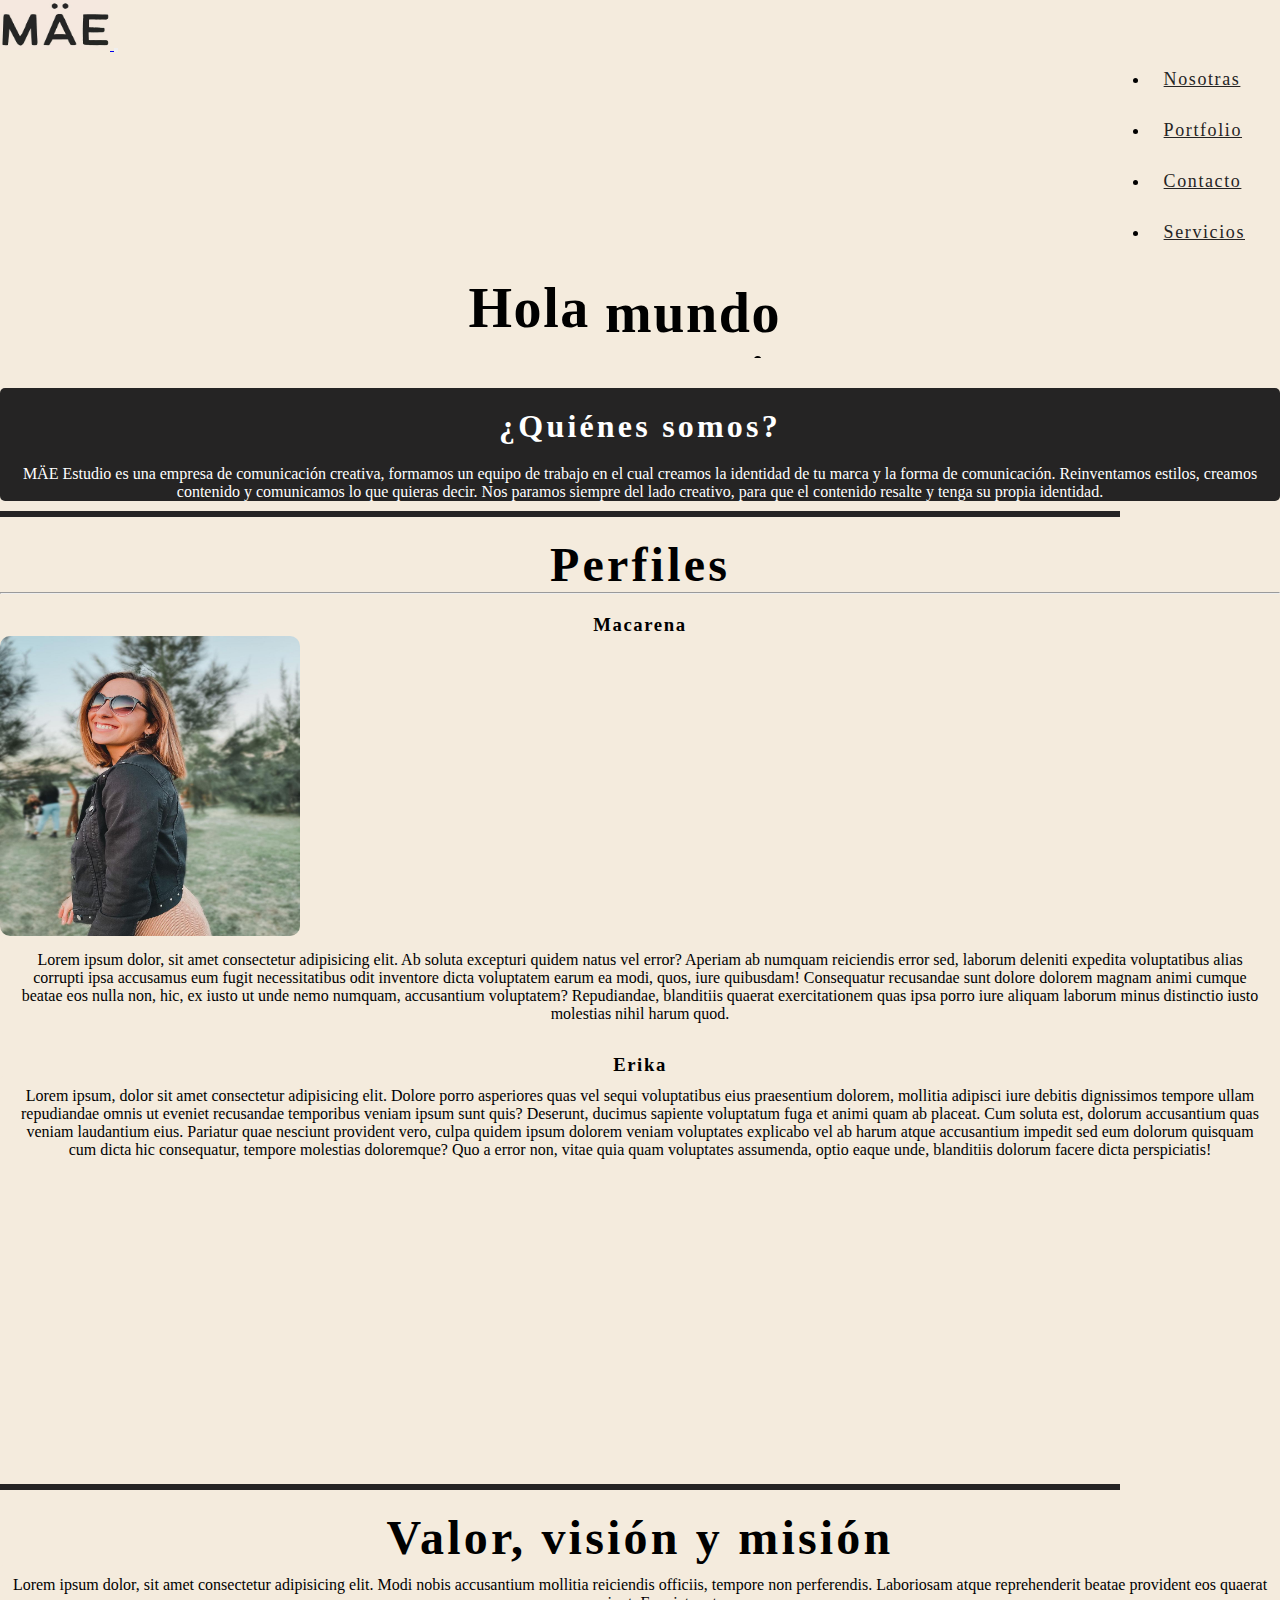
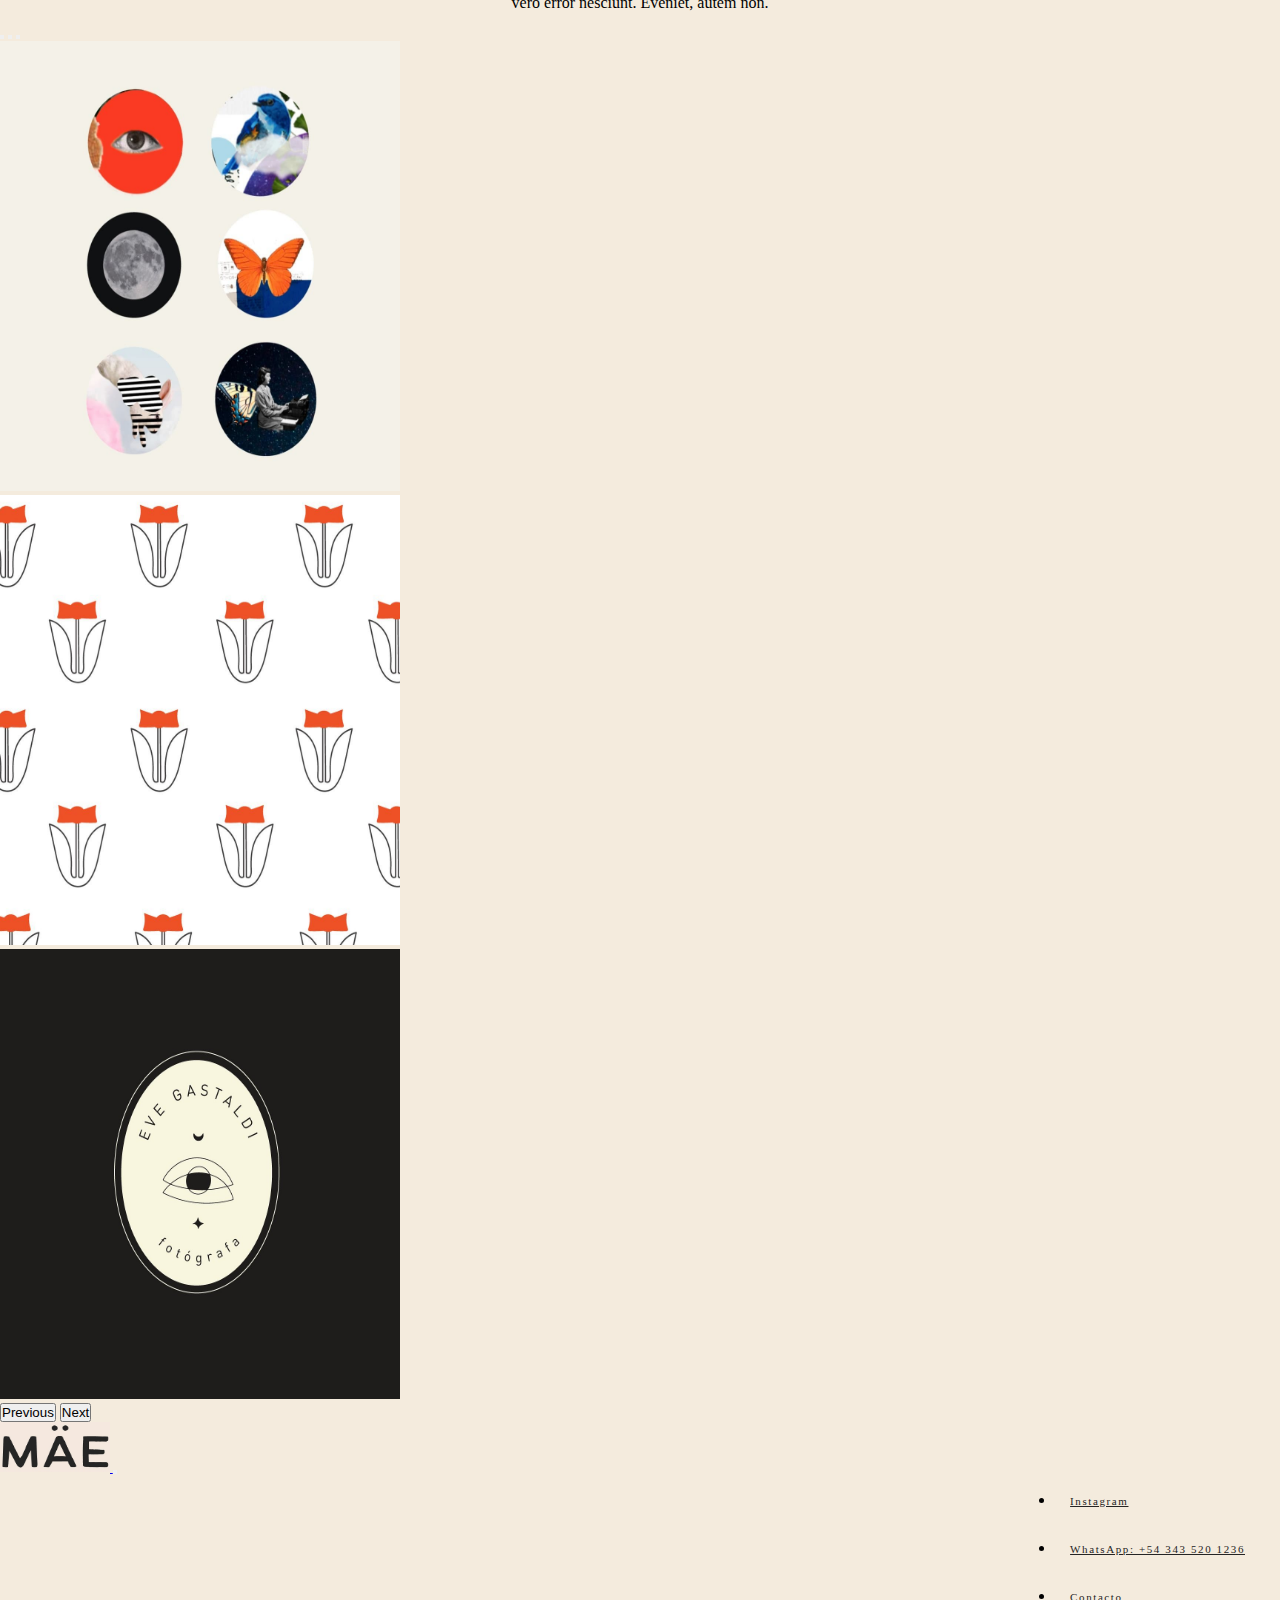
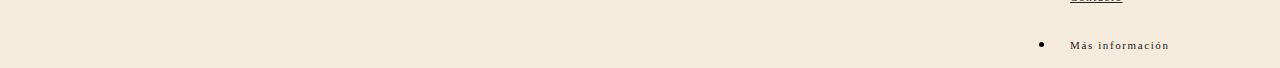
==== Sass live/pagina/index.html @ 0d6624b4 "Primer commit: base" ====
<!DOCTYPE html>
<html lang="en">
<head>
    <link href="https://cdn.jsdelivr.net/npm/bootstrap@5.1.3/dist/css/bootstrap.min.css" rel="stylesheet" integrity="sha384-1BmE4kWBq78iYhFldvKuhfTAU6auU8tT94WrHftjDbrCEXSU1oBoqyl2QvZ6jIW3" crossorigin="anonymous">
    <link href="https://unpkg.com/aos@2.3.1/dist/aos.css" rel="stylesheet">
    <meta charset="UTF-8">
    <meta http-equiv="X-UA-Compatible" content="IE=edge">
    <meta name="viewport" content="width=device-width, initial-scale=1.0">
    <link rel="stylesheet" href="../css/main.css">
    <title>Estudio MÄE - home</title>
</head>
<body class="body">
    <header>
        <nav class="navbar navbar-expand-lg nav ">
            <div class="container-fluid">
                <a class="navbar-brand" href="#">
                    <img src="../img/logo.jpg" alt="" width="110" height="50" class="d-inline-block align-text-top">
                </a>
              <button class="navbar-toggler" type="button" data-bs-toggle="collapse" data-bs-target="#navbarNav" aria-controls="navbarNav" aria-expanded="false" aria-label="Toggle navigation">
                <span class="navbar-toggler-icon"></span>
              </button>
              <div class="collapse navbar-collapse nav__div" id="navbarNav">
                <ul class="navbar-nav">
                  <li class="nav-item nav__li">
                    <a class="nav-link active nav__a" aria-current="page" href="./index.html">Nosotras</a>
                  </li>
                  <li class="nav-item nav__li ">
                    <a class="nav-link active nav__a" href="../html/portfolio.html">Portfolio</a>
                  </li>
                  <li class="nav-item nav__li">
                    <a class="nav-link active nav__a" href="../html/contacto.html">Contacto</a>
                  </li>
                  <li class="nav-item nav__li">
                    <a class="nav-link active nav__a" href="../html/servicios.html">Servicios</a>
                  </li>
                </ul>
              </div>
            </div>
          </nav>
    </header>
    <main>
        <section>
            <div class="contenedorAnimacion">
               <h1 class="contenedorAnimacion__h1">Hola</h1>
               <ol class="contenedorAnimacion__ol">
                   <li class="contenedorAnimacion__li">mundo</li>
                   <li class="contenedorAnimacion__li">usuario</li>
                   <li class="contenedorAnimacion__li">a vos</li>
               </ol>
            </div>
        </section>

        <!--Inicio historia-->

        <section class="container historia">
            <div class="row">
                <h2 class="col-12 historia_h2">¿Quiénes somos?</h2>
            </div>
            <div class="row">
                <p class="col-12 historia_p">MÄE Estudio es una empresa de comunicación creativa, formamos un equipo de trabajo en el cual creamos la identidad de tu marca y la forma de comunicación.                                     
                Reinventamos estilos, creamos contenido y comunicamos lo que quieras decir. Nos paramos siempre del lado creativo, para que el contenido resalte y tenga su propia identidad.
                </p>
            </div>
        </section>
        <hr class="historia_hr container">

        <!--Inicio de perfiles-->

        <section class="container-fluid">
            <div class="row">
                <h2 class="col-12 perfiles">Perfiles</h2>
                <hr>
            </div>
            <div class="row perfiles_tittle">
                <h3 class="col-12 fs-1">Macarena</h3>
            </div>
            <div class="row">
                <img src="../img/maca.jpg" alt="Imagen de perfil de Macarena" class="perfiles_img col-4 " data-aos="fade-right" data-aos-duration="2000">
                 <p class="col-8 perfiles_p">Lorem ipsum dolor, sit amet consectetur adipisicing elit. Ab soluta excepturi quidem natus vel error? Aperiam ab numquam reiciendis error sed, laborum deleniti expedita voluptatibus alias corrupti ipsa accusamus eum fugit necessitatibus odit inventore dicta voluptatem earum ea modi, quos, iure quibusdam! Consequatur recusandae sunt dolore dolorem magnam animi cumque beatae eos nulla non, hic, ex iusto ut unde nemo numquam, accusantium voluptatem? Repudiandae, blanditiis quaerat exercitationem quas ipsa porro iure aliquam laborum minus distinctio iusto molestias nihil harum quod.</p>
            </div>
            <div class="row perfiles_tittle">
                <h3 class="col-12 fs-1">Erika</h3>
            </div>
            <div class="row">
                <p class="col-8 perfiles_p">Lorem ipsum, dolor sit amet consectetur adipisicing elit. Dolore porro asperiores quas vel sequi voluptatibus eius praesentium dolorem, mollitia adipisci iure debitis dignissimos tempore ullam repudiandae omnis ut eveniet recusandae temporibus veniam ipsum sunt quis? Deserunt, ducimus sapiente voluptatum fuga et animi quam ab placeat. Cum soluta est, dolorum accusantium quas veniam laudantium eius. Pariatur quae nesciunt provident vero, culpa quidem ipsum dolorem veniam voluptates explicabo vel ab harum atque accusantium impedit sed eum dolorum quisquam cum dicta hic consequatur, tempore molestias doloremque? Quo a error non, vitae quia quam voluptates assumenda, optio eaque unde, blanditiis dolorum facere dicta perspiciatis!</p>
                <img src="../img/eri.jpg" alt="Imagen de perfil de Erika" class="perfiles_img col-4" data-aos="fade-left" data-aos-duration="2000">
            </div>
        </section>
        <hr class="container historia_hr">
        <section class="container-flui">
            <div class="row">
                <div class="col-6 valor">
                    <div>
                        <h2 class="valor_titulo">Valor, visión y misión</h2>
                        <p class="valor_p">Lorem ipsum dolor, sit amet consectetur adipisicing elit. Modi nobis accusantium mollitia reiciendis officiis, tempore non perferendis. Laboriosam atque reprehenderit beatae provident eos quaerat vero error nesciunt. Eveniet, autem non.</p>
                    </div>
                </div>
                <div class="col-5">
                    <div id="carouselExampleIndicators" class="carousel slide" data-bs-ride="carousel">
                        <div class="carousel-indicators">
                        <button type="button" data-bs-target="#carouselExampleIndicators" data-bs-slide-to="0" class="active" aria-current="true" aria-label="Slide 1"></button>
                        <button type="button" data-bs-target="#carouselExampleIndicators" data-bs-slide-to="1" aria-label="Slide 2"></button>
                        <button type="button" data-bs-target="#carouselExampleIndicators" data-bs-slide-to="2" aria-label="Slide 3"></button>
                        </div>
                        <div class="carousel-inner">
                        <div class="carousel-item active">
                            <img src="../img/ilustracion.jpg" class="d-block w-100 valor_img" alt="Ilustración" data-bs-interval="2000" >
                        </div>
                        <div class="carousel-item">
                            <img src="../img/ilustracionFlores.jpg" class="d-block w-100 valor_img" alt="Ilustración de flores" data-bs-interval="2000">
                        </div>
                            <div class="carousel-item">
                            <img src="../img/ilustracionNegro.jpg" class="d-block w-100 valor_img" alt="Ilustración ojo negro" data-bs-interval="2000">
                            </div>
                        </div>
                        <button class="carousel-control-prev" type="button" data-bs-target="#carouselExampleIndicators" data-bs-slide="prev">
                        <span class="carousel-control-prev-icon" aria-hidden="true"></span>
                        <span class="visually-hidden">Previous</span>
                        </button>
                        <button class="carousel-control-next" type="button" data-bs-target="#carouselExampleIndicators" data-bs-slide="next">
                        <span class="carousel-control-next-icon" aria-hidden="true"></span>
                        <span class="visually-hidden">Next</span>
                        </button>
                    </div>
                </div>
            </div>
        </section>
    </main>
    <footer class="footer">
        <nav class="navbar navbar-expand-lg nav ">
            <div class="container-fluid">
                <a class="navbar-brand" href="#">
                    <img src="../img/logo.jpg" alt="" width="110" height="50" class="d-inline-block align-text-top">
                </a>
              <button class="navbar-toggler" type="button" data-bs-toggle="collapse" data-bs-target="#navbarNav" aria-controls="navbarNav" aria-expanded="false" aria-label="Toggle navigation">
                <span class="navbar-toggler-icon"></span>
              </button>
              <div class="collapse navbar-collapse nav__div" id="navbarNav">
                <ul class="navbar-nav">
                  <li class="nav-item nav__li">
                    <a class="nav-link active nav__a" aria-current="page" href="#">Instagram</a>
                  </li>
                  <li class="nav-item nav__li ">
                    <a class="nav-link active nav__a" href="#">WhatsApp: +54 343 520 1236</a>
                  </li>
                  <li class="nav-item nav__li">
                    <a class="nav-link active nav__a" href="#">Contacto</a>
                  </li>
                  <li class="nav-item nav__li">
                    <a class="nav-link active nav__a">Más información</a>
                  </li>
                </ul>
              </div>
            </div>
          </nav>
    </footer>
    <script src="https://cdn.jsdelivr.net/npm/bootstrap@5.1.3/dist/js/bootstrap.bundle.min.js" integrity="sha384-ka7Sk0Gln4gmtz2MlQnikT1wXgYsOg+OMhuP+IlRH9sENBO0LRn5q+8nbTov4+1p" crossorigin="anonymous"></script>
    <script src="https://unpkg.com/aos@2.3.1/dist/aos.js"></script>
    <script>
        AOS.init();
      </script>
</body>
</html>
---- Sass live/css/main.css ----
#consulta {
  color: aquamarine;
}

* {
  padding: 0;
  margin: 0;
  -webkit-box-sizing: border-box;
          box-sizing: border-box;
}

.body {
  background-color: #f4ebdd;
}

.nav {
  background-color: #f4ebdd;
}

.nav__div {
  display: -webkit-box;
  display: -ms-flexbox;
  display: flex;
  -webkit-box-pack: end;
      -ms-flex-pack: end;
          justify-content: flex-end;
  padding-right: 20px;
}

.nav__li {
  padding: 15px;
}

.nav__a {
  color: #252424;
  letter-spacing: 0.1rem;
  font-size: large;
}

.nav__a:hover {
  color: white;
  text-decoration: underline;
}

.contenedorAnimacion {
  display: -webkit-box;
  display: -ms-flexbox;
  display: flex;
  -webkit-box-orient: horizontal;
  -webkit-box-direction: normal;
      -ms-flex-direction: row;
          flex-direction: row;
  -webkit-box-align: center;
      -ms-flex-align: center;
          align-items: center;
  -webkit-box-pack: center;
      -ms-flex-pack: center;
          justify-content: center;
  height: 100px;
  overflow: hidden;
}

.contenedorAnimacion__h1 {
  text-align: center;
  letter-spacing: 0.1rem;
  font-size: 3.5rem;
}

.contenedorAnimacion__ol {
  list-style: none;
  padding: 15px;
  letter-spacing: 0.1rem;
  text-align: start;
  height: 70px;
  margin-bottom: 15px;
  -webkit-animation: cambiar 7s infinite;
          animation: cambiar 7s infinite;
}

.contenedorAnimacion__li {
  font-size: 3.5rem;
  font-weight: bold;
}

.footer a {
  font-size: 11px;
}

@-webkit-keyframes cambiar {
  0% {
    margin-top: -35px;
  }
  20% {
    margin-top: -35px;
  }
  25% {
    margin-top: -205px;
  }
  50% {
    margin-top: -205px;
  }
  55% {
    margin-top: -379px;
  }
  80% {
    margin-top: -379px;
  }
  85% {
    margin-top: -205px;
  }
  95% {
    margin-top: -205px;
  }
  100% {
    margin-top: -35px;
  }
}

@keyframes cambiar {
  0% {
    margin-top: -35px;
  }
  20% {
    margin-top: -35px;
  }
  25% {
    margin-top: -205px;
  }
  50% {
    margin-top: -205px;
  }
  55% {
    margin-top: -379px;
  }
  80% {
    margin-top: -379px;
  }
  85% {
    margin-top: -205px;
  }
  95% {
    margin-top: -205px;
  }
  100% {
    margin-top: -35px;
  }
}

.historia {
  background-color: #252424;
  border-radius: 5px;
  -ms-grid-column-align: center;
      justify-self: center;
  margin-top: 30px;
}

.historia_h2 {
  font-size: 2rem;
  padding: 20px;
  letter-spacing: 0.2rem;
  display: -webkit-box;
  display: -ms-flexbox;
  display: flex;
  -webkit-box-pack: center;
      -ms-flex-pack: center;
          justify-content: center;
  color: white;
}

.historia_p {
  color: white;
  -ms-grid-column-align: center;
      justify-self: center;
  text-align: center;
}

.historia_hr {
  width: 1120px;
  margin-top: 10px;
  border: #252424 3px solid;
}

.perfiles, .valor_titulo {
  display: -webkit-box;
  display: -ms-flexbox;
  display: flex;
  -webkit-box-pack: center;
      -ms-flex-pack: center;
          justify-content: center;
  letter-spacing: 0.2rem;
  font-size: 3rem;
  margin-top: 20px;
}

.perfiles_p, .valor_p {
  -ms-flex-item-align: center;
      -ms-grid-row-align: center;
      align-self: center;
  text-align: center;
  background-color: #f4ebdd;
  border-radius: 5px;
  padding: 11px;
}

img {
  max-width: 100%;
  max-height: 100%;
}

.perfiles_img {
  width: 300px;
  height: 300px;
  border-radius: 10px;
}

.perfiles_tittle {
  margin-top: 20px;
  letter-spacing: 0.1rem;
  text-align: center;
}

.perfiles, .valor_titulo {
  display: -webkit-box;
  display: -ms-flexbox;
  display: flex;
  -webkit-box-pack: center;
      -ms-flex-pack: center;
          justify-content: center;
  letter-spacing: 0.2rem;
  font-size: 3rem;
  margin-top: 20px;
}

.perfiles_p, .valor_p {
  -ms-flex-item-align: center;
      -ms-grid-row-align: center;
      align-self: center;
  text-align: center;
  background-color: #f4ebdd;
  border-radius: 5px;
  padding: 11px;
}

.valor {
  -webkit-box-pack: center;
      -ms-flex-pack: center;
          justify-content: center;
  -ms-flex-item-align: center;
      -ms-grid-row-align: center;
      align-self: center;
}

.valor_img {
  width: 400px;
  height: 450px;
}

.imgPrueba {
  width: 100%;
  height: 100%;
}

.pruebaP {
  padding: 100px;
  margin: 20px;
  font-size: 90px;
  letter-spacing: 5px;
  text-decoration: none;
  text-align: center;
}

.over {
  overflow: hidden;
}

.trans {
  -webkit-animation: desaparecer;
          animation: desaparecer;
}
/*# sourceMappingURL=main.css.map */
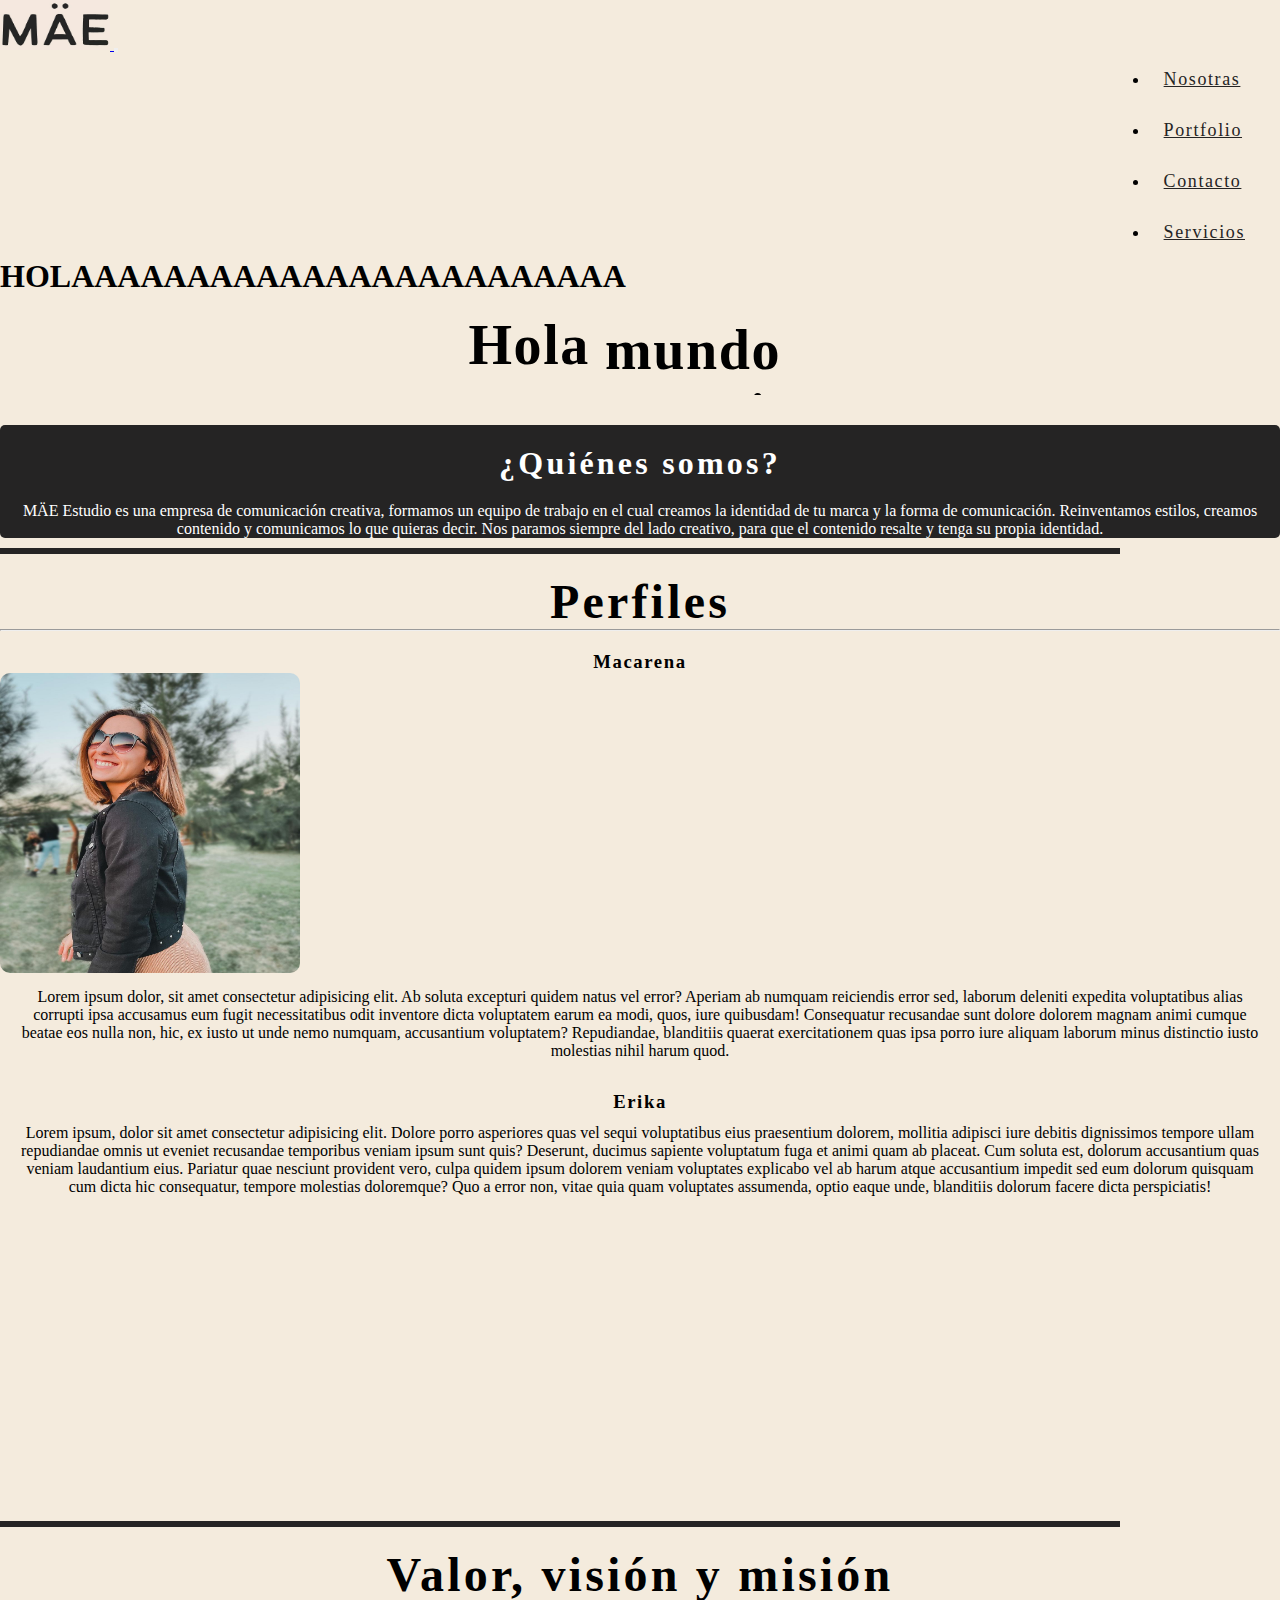
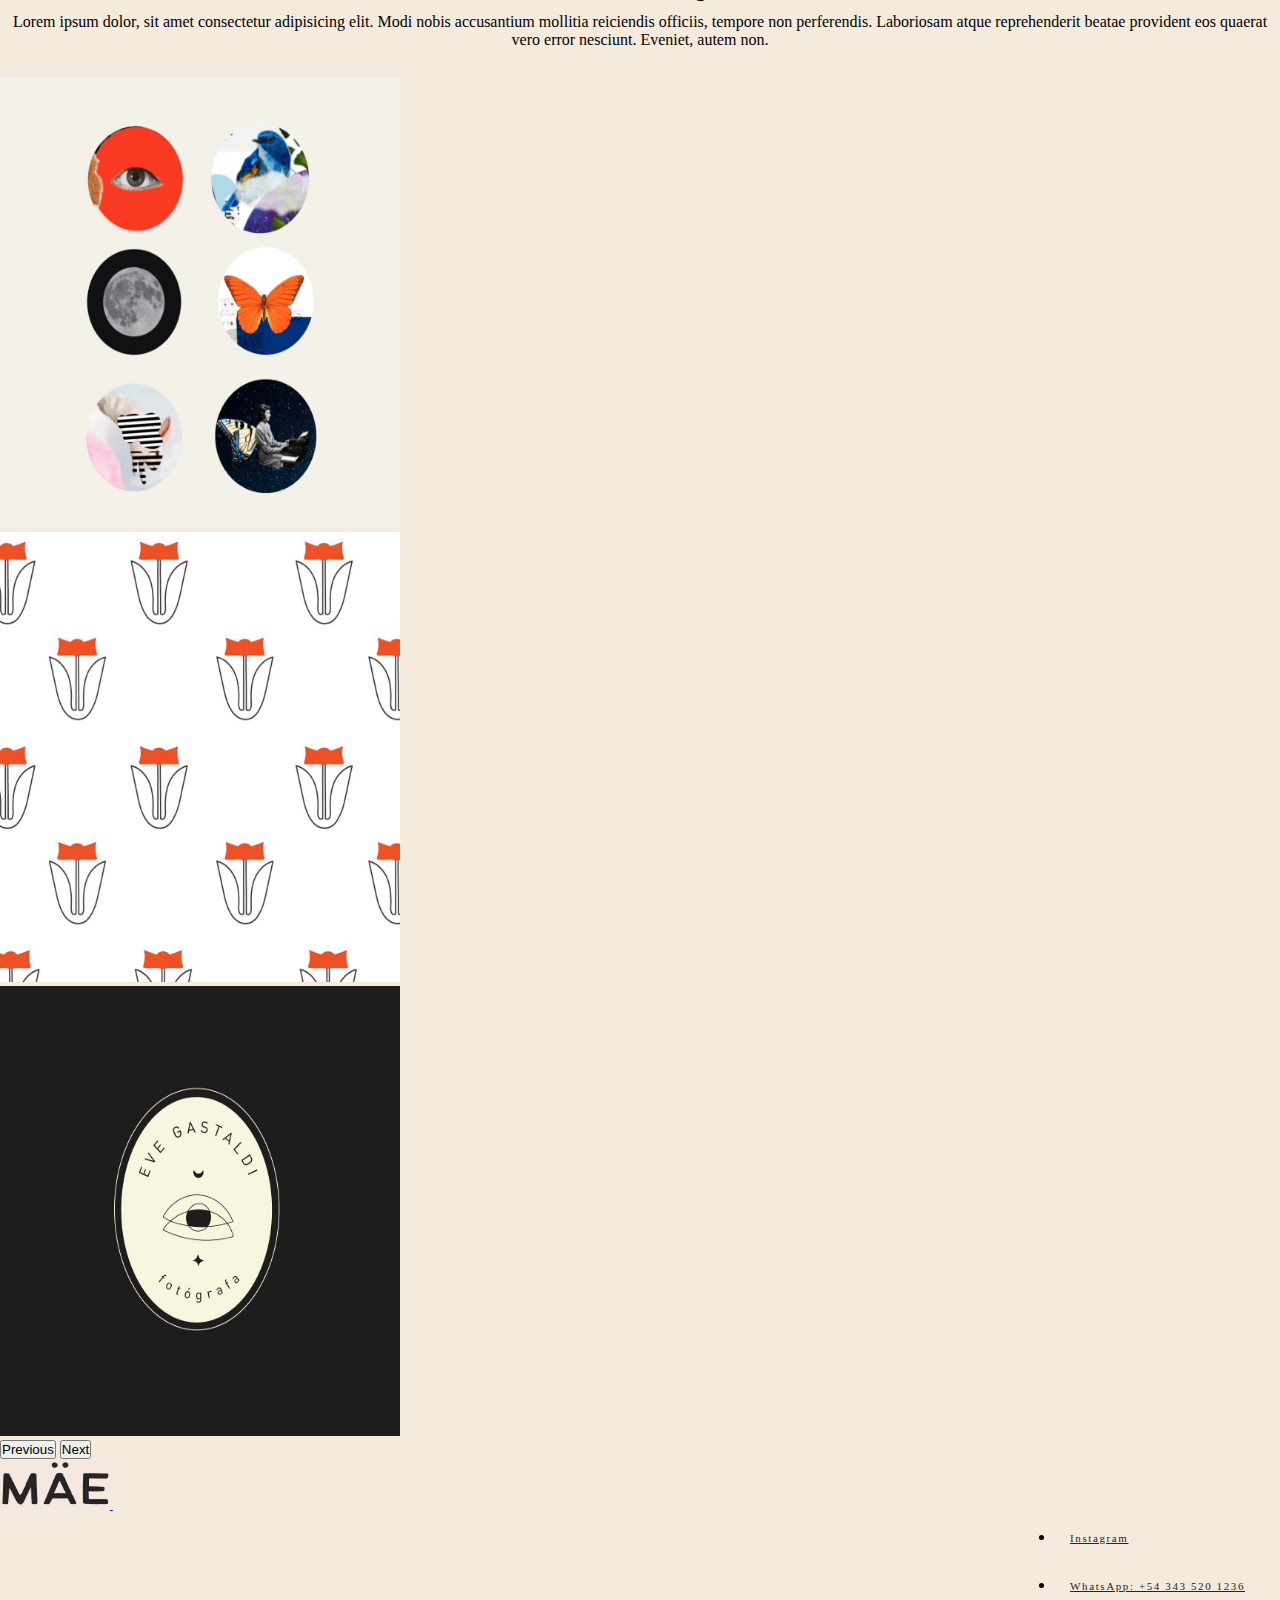
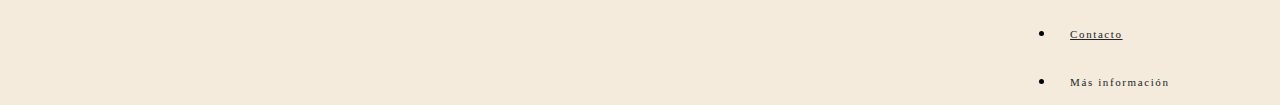
==== commit 54a28e8f: "Segundo commit: cambio titulo de index.html" ====
--- a/Sass live/pagina/index.html
+++ b/Sass live/pagina/index.html
@@ -39,6 +39,9 @@
           </nav>
     </header>
     <main>
+      <header>
+        <h1>HOLAAAAAAAAAAAAAAAAAAAAAAAA</h1>
+      </header>
         <section>
             <div class="contenedorAnimacion">
                <h1 class="contenedorAnimacion__h1">Hola</h1>
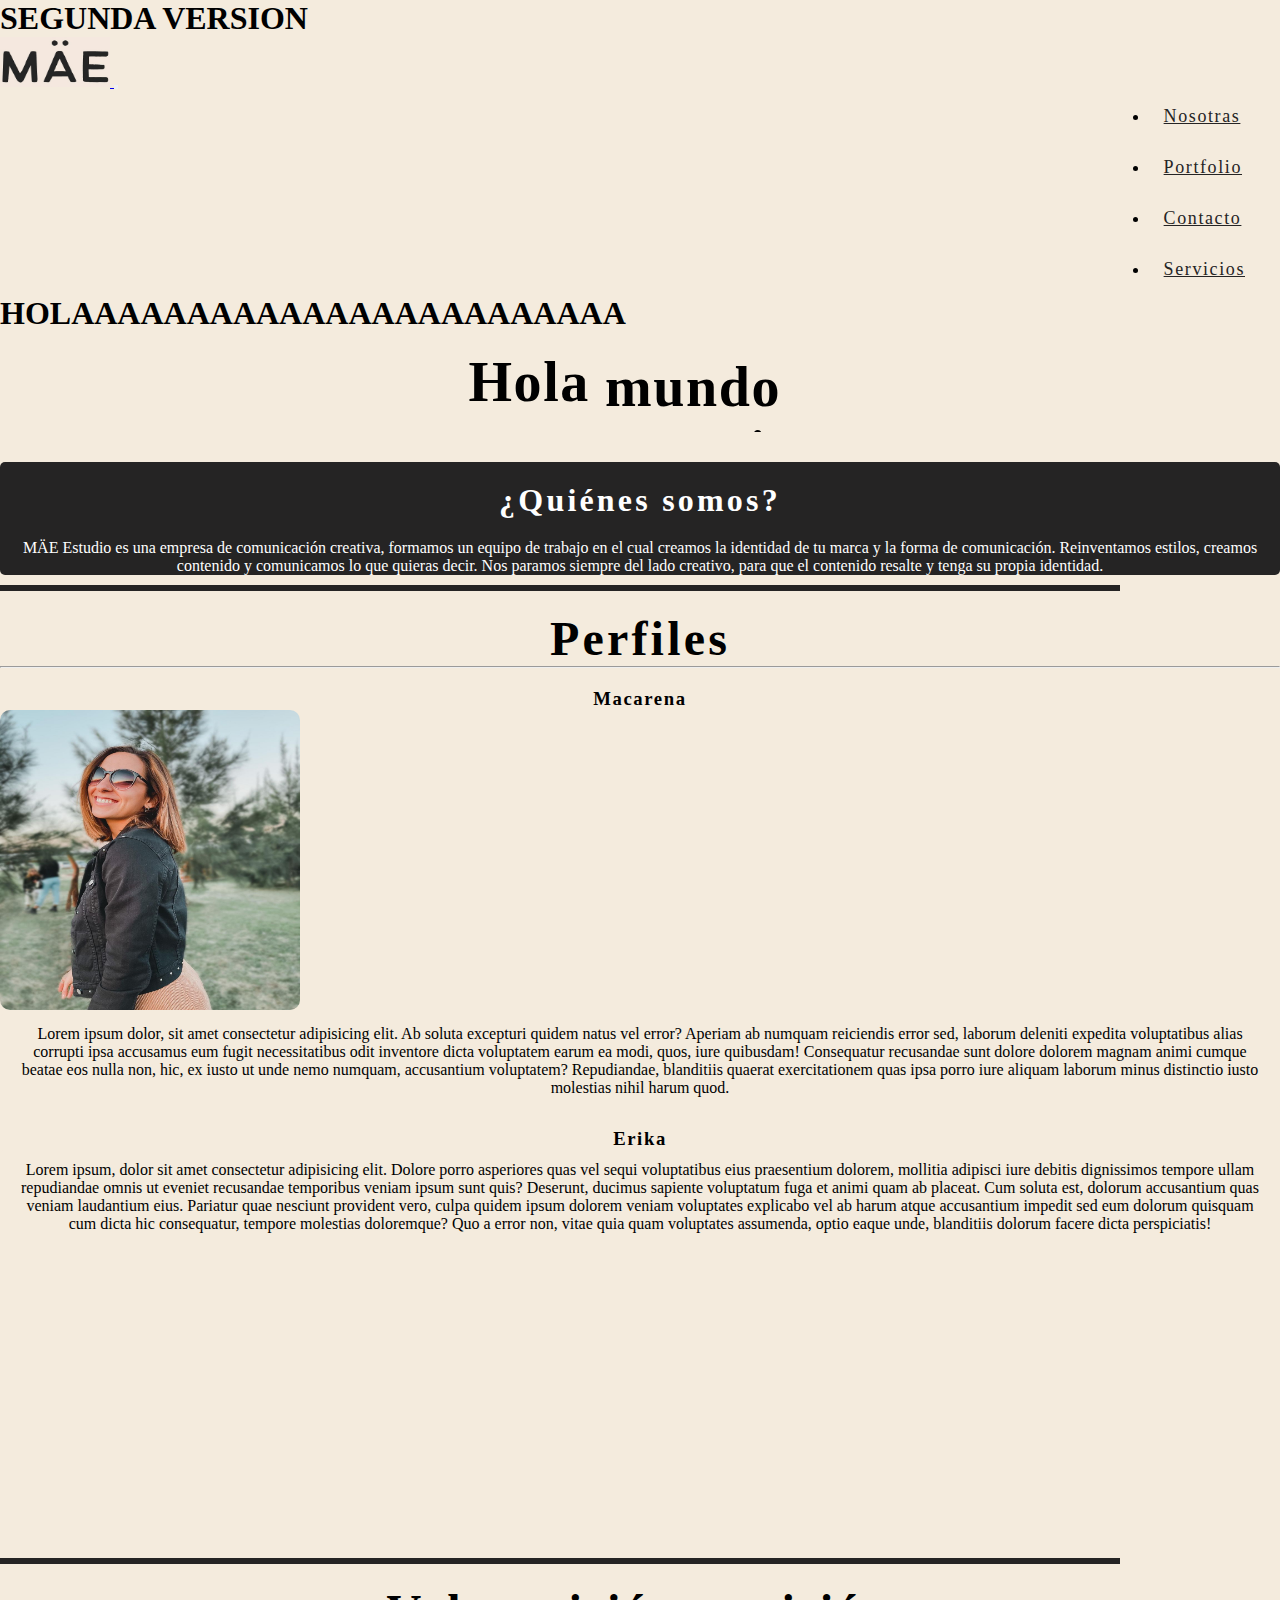
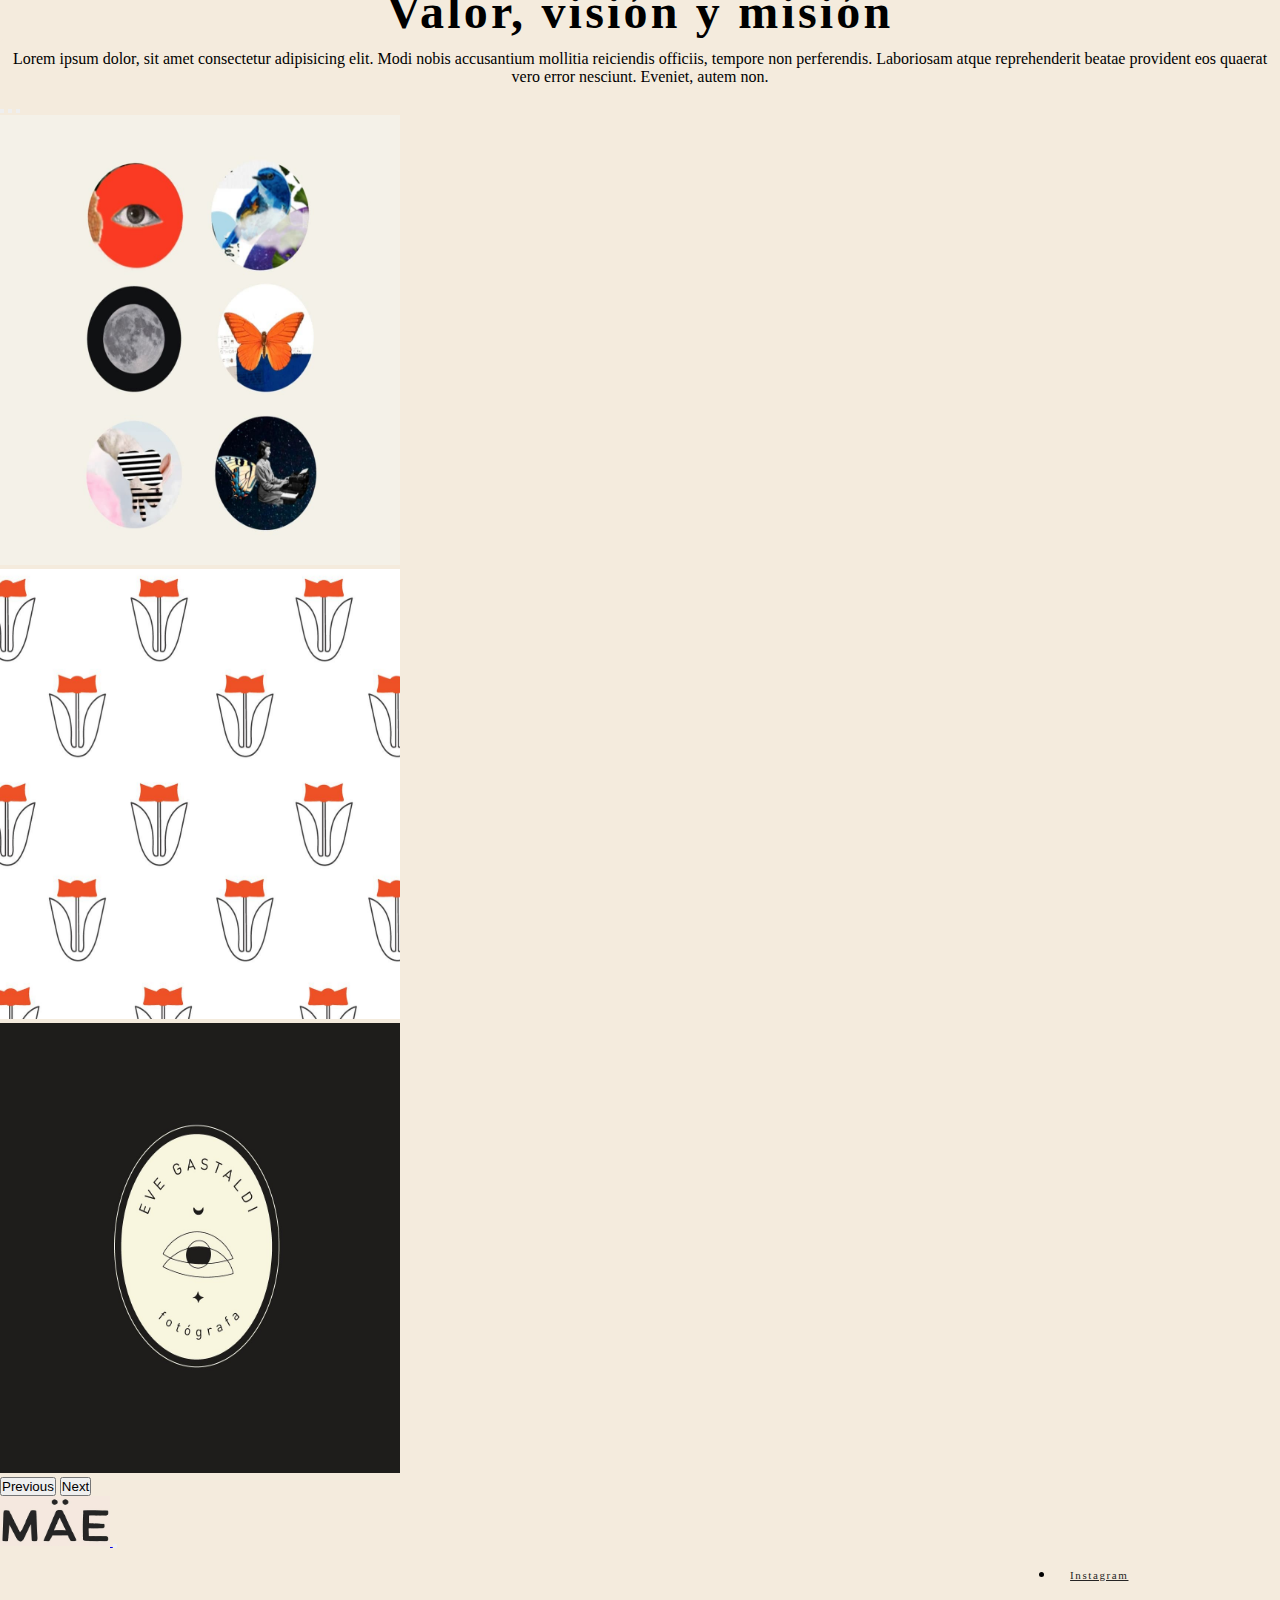
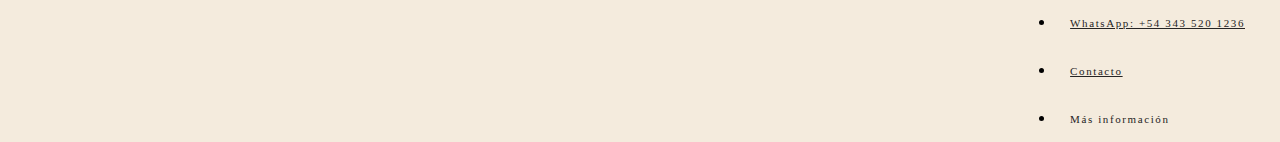
==== commit bb4a5b4f: "Primer commit: Primer Rama" ====
--- a/Sass live/pagina/index.html
+++ b/Sass live/pagina/index.html
@@ -10,6 +10,9 @@
     <title>Estudio MÄE - home</title>
 </head>
 <body class="body">
+  <div>
+    <h1>SEGUNDA VERSION</h1>
+  </div>
     <header>
         <nav class="navbar navbar-expand-lg nav ">
             <div class="container-fluid">
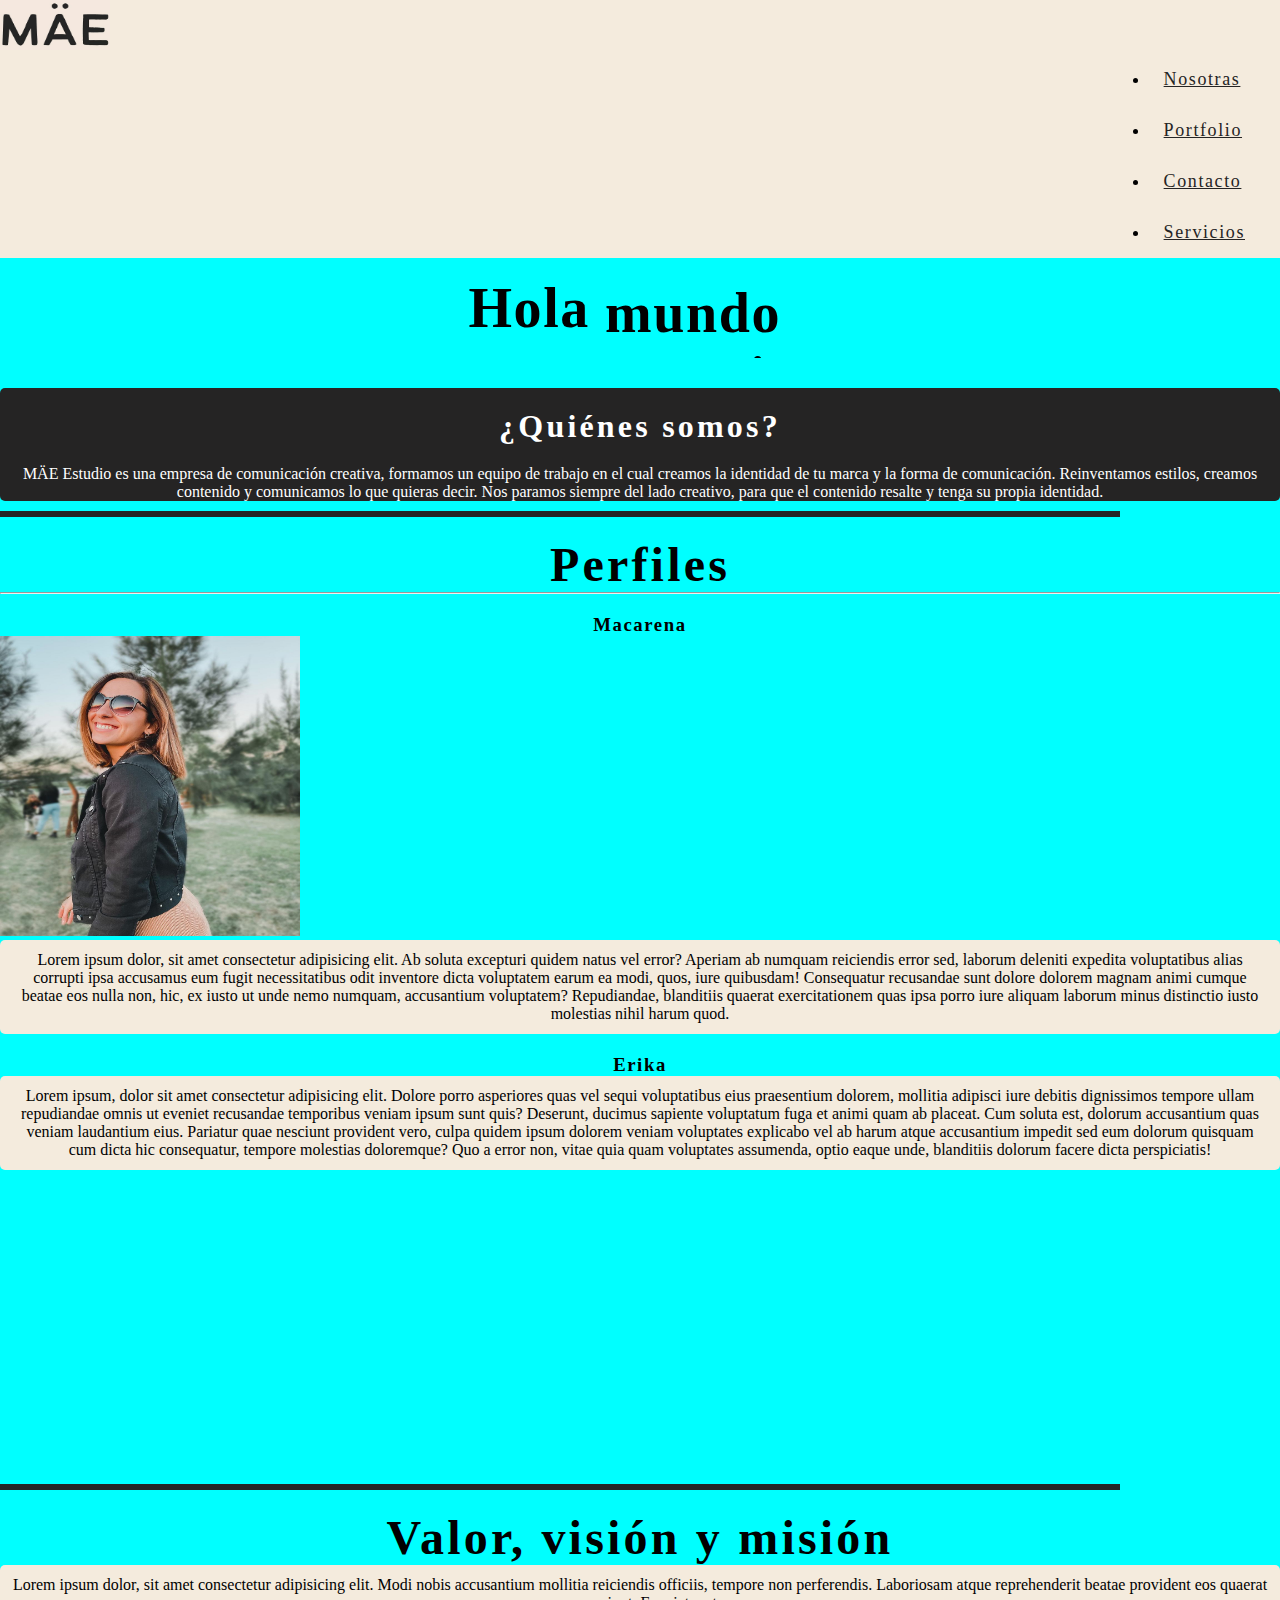
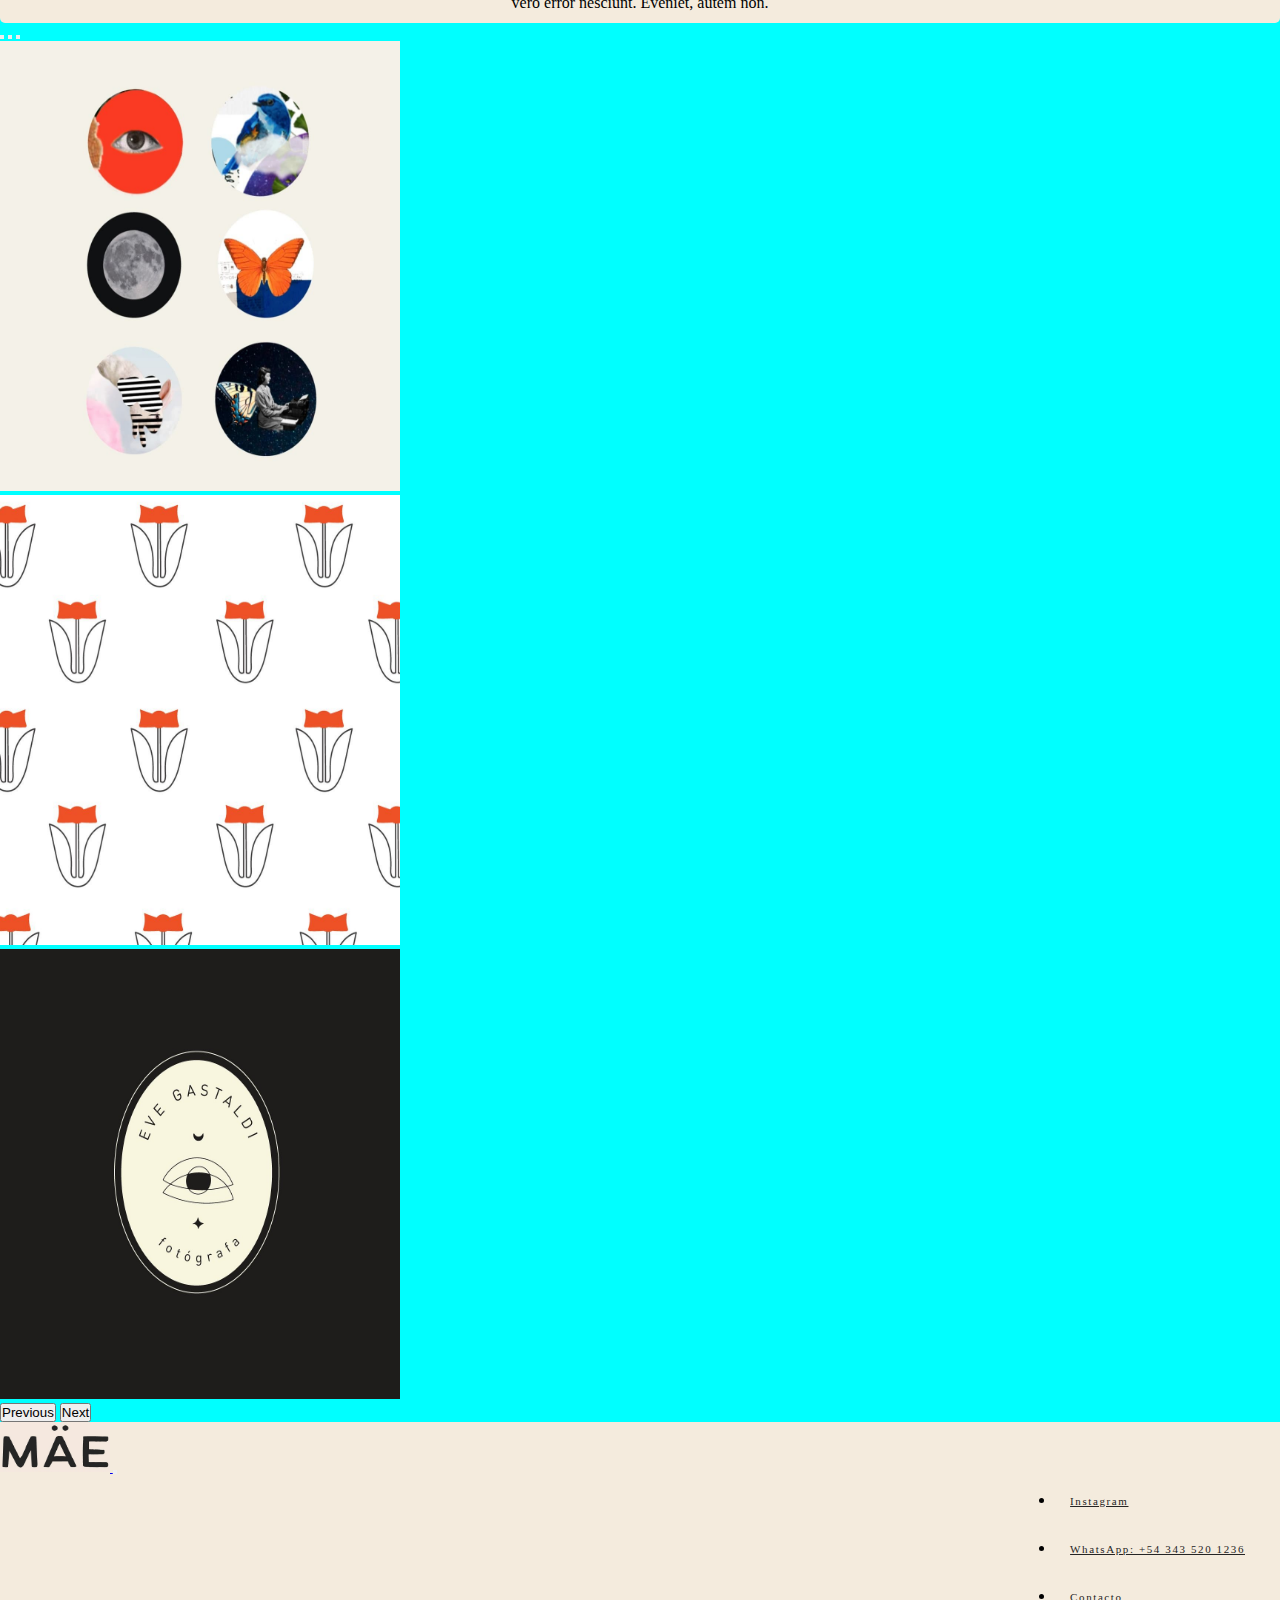
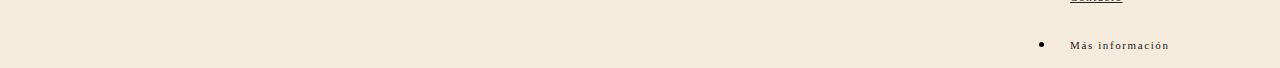
==== commit c77ca316: "navbar NO responsiv" ====
--- a/Sass live/pagina/index.html
+++ b/Sass live/pagina/index.html
@@ -6,22 +6,17 @@
     <meta charset="UTF-8">
     <meta http-equiv="X-UA-Compatible" content="IE=edge">
     <meta name="viewport" content="width=device-width, initial-scale=1.0">
-    <link rel="stylesheet" href="../css/main.css">
+    <link rel="stylesheet" href="../main.css">
     <title>Estudio MÄE - home</title>
 </head>
-<body class="body">
-  <div>
-    <h1>SEGUNDA VERSION</h1>
-  </div>
+<body class="body bodyColor">
+  <div class="sticky-sm-top">
     <header>
         <nav class="navbar navbar-expand-lg nav ">
             <div class="container-fluid">
                 <a class="navbar-brand" href="#">
                     <img src="../img/logo.jpg" alt="" width="110" height="50" class="d-inline-block align-text-top">
                 </a>
-              <button class="navbar-toggler" type="button" data-bs-toggle="collapse" data-bs-target="#navbarNav" aria-controls="navbarNav" aria-expanded="false" aria-label="Toggle navigation">
-                <span class="navbar-toggler-icon"></span>
-              </button>
               <div class="collapse navbar-collapse nav__div" id="navbarNav">
                 <ul class="navbar-nav">
                   <li class="nav-item nav__li">
@@ -40,11 +35,9 @@
               </div>
             </div>
           </nav>
-    </header>
+     </header>
+  </div>
     <main>
-      <header>
-        <h1>HOLAAAAAAAAAAAAAAAAAAAAAAAA</h1>
-      </header>
         <section>
             <div class="contenedorAnimacion">
                <h1 class="contenedorAnimacion__h1">Hola</h1>
@@ -60,10 +53,10 @@
 
         <section class="container historia">
             <div class="row">
-                <h2 class="col-12 historia_h2">¿Quiénes somos?</h2>
+                <h2 class="col-md-12 historia_h2">¿Quiénes somos?</h2>
             </div>
             <div class="row">
-                <p class="col-12 historia_p">MÄE Estudio es una empresa de comunicación creativa, formamos un equipo de trabajo en el cual creamos la identidad de tu marca y la forma de comunicación.                                     
+                <p class="col-md-12 historia_p">MÄE Estudio es una empresa de comunicación creativa, formamos un equipo de trabajo en el cual creamos la identidad de tu marca y la forma de comunicación.                                     
                 Reinventamos estilos, creamos contenido y comunicamos lo que quieras decir. Nos paramos siempre del lado creativo, para que el contenido resalte y tenga su propia identidad.
                 </p>
             </div>
@@ -74,34 +67,37 @@
 
         <section class="container-fluid">
             <div class="row">
-                <h2 class="col-12 perfiles">Perfiles</h2>
+                <h2 class="col-md-12 perfiles">Perfiles</h2>
                 <hr>
             </div>
             <div class="row perfiles_tittle">
-                <h3 class="col-12 fs-1">Macarena</h3>
+                <h3 class="col-md-12 fs-1">Macarena</h3>
             </div>
             <div class="row">
-                <img src="../img/maca.jpg" alt="Imagen de perfil de Macarena" class="perfiles_img col-4 " data-aos="fade-right" data-aos-duration="2000">
-                 <p class="col-8 perfiles_p">Lorem ipsum dolor, sit amet consectetur adipisicing elit. Ab soluta excepturi quidem natus vel error? Aperiam ab numquam reiciendis error sed, laborum deleniti expedita voluptatibus alias corrupti ipsa accusamus eum fugit necessitatibus odit inventore dicta voluptatem earum ea modi, quos, iure quibusdam! Consequatur recusandae sunt dolore dolorem magnam animi cumque beatae eos nulla non, hic, ex iusto ut unde nemo numquam, accusantium voluptatem? Repudiandae, blanditiis quaerat exercitationem quas ipsa porro iure aliquam laborum minus distinctio iusto molestias nihil harum quod.</p>
+                <img src="../img/maca.jpg" alt="Imagen de perfil de Macarena" class="perfiles_img col-md-4 col-sm-12" data-aos="fade-right" data-aos-duration="2000">
+                 <p class="col-md-8 perfiles_p col-sm-12 ">Lorem ipsum dolor, sit amet consectetur adipisicing elit. Ab soluta excepturi quidem natus vel error? Aperiam ab numquam reiciendis error sed, laborum deleniti expedita voluptatibus alias corrupti ipsa accusamus eum fugit necessitatibus odit inventore dicta voluptatem earum ea modi, quos, iure quibusdam! Consequatur recusandae sunt dolore dolorem magnam animi cumque beatae eos nulla non, hic, ex iusto ut unde nemo numquam, accusantium voluptatem? Repudiandae, blanditiis quaerat exercitationem quas ipsa porro iure aliquam laborum minus distinctio iusto molestias nihil harum quod.</p>
             </div>
             <div class="row perfiles_tittle">
-                <h3 class="col-12 fs-1">Erika</h3>
+                <h3 class="col-md-12 fs-1">Erika</h3>
             </div>
             <div class="row">
-                <p class="col-8 perfiles_p">Lorem ipsum, dolor sit amet consectetur adipisicing elit. Dolore porro asperiores quas vel sequi voluptatibus eius praesentium dolorem, mollitia adipisci iure debitis dignissimos tempore ullam repudiandae omnis ut eveniet recusandae temporibus veniam ipsum sunt quis? Deserunt, ducimus sapiente voluptatum fuga et animi quam ab placeat. Cum soluta est, dolorum accusantium quas veniam laudantium eius. Pariatur quae nesciunt provident vero, culpa quidem ipsum dolorem veniam voluptates explicabo vel ab harum atque accusantium impedit sed eum dolorum quisquam cum dicta hic consequatur, tempore molestias doloremque? Quo a error non, vitae quia quam voluptates assumenda, optio eaque unde, blanditiis dolorum facere dicta perspiciatis!</p>
-                <img src="../img/eri.jpg" alt="Imagen de perfil de Erika" class="perfiles_img col-4" data-aos="fade-left" data-aos-duration="2000">
+                <p class="col-md-8 perfiles_p col-sm-12">Lorem ipsum, dolor sit amet consectetur adipisicing elit. Dolore porro asperiores quas vel sequi voluptatibus eius praesentium dolorem, mollitia adipisci iure debitis dignissimos tempore ullam repudiandae omnis ut eveniet recusandae temporibus veniam ipsum sunt quis? Deserunt, ducimus sapiente voluptatum fuga et animi quam ab placeat. Cum soluta est, dolorum accusantium quas veniam laudantium eius. Pariatur quae nesciunt provident vero, culpa quidem ipsum dolorem veniam voluptates explicabo vel ab harum atque accusantium impedit sed eum dolorum quisquam cum dicta hic consequatur, tempore molestias doloremque? Quo a error non, vitae quia quam voluptates assumenda, optio eaque unde, blanditiis dolorum facere dicta perspiciatis!</p>
+                <img src="../img/eri.jpg" alt="Imagen de perfil de Erika" class="perfiles_img col-md-4 col-sm-12" data-aos="fade-left" data-aos-duration="2000">
             </div>
         </section>
         <hr class="container historia_hr">
+
+        <!--Tercer section-->
+        
         <section class="container-flui">
             <div class="row">
-                <div class="col-6 valor">
+                <div class="col-md-6 valor">
                     <div>
                         <h2 class="valor_titulo">Valor, visión y misión</h2>
                         <p class="valor_p">Lorem ipsum dolor, sit amet consectetur adipisicing elit. Modi nobis accusantium mollitia reiciendis officiis, tempore non perferendis. Laboriosam atque reprehenderit beatae provident eos quaerat vero error nesciunt. Eveniet, autem non.</p>
                     </div>
                 </div>
-                <div class="col-5">
+                <div class="col-md-5">
                     <div id="carouselExampleIndicators" class="carousel slide" data-bs-ride="carousel">
                         <div class="carousel-indicators">
                         <button type="button" data-bs-target="#carouselExampleIndicators" data-bs-slide-to="0" class="active" aria-current="true" aria-label="Slide 1"></button>
--- a/Sass live/main.css
+++ b/Sass live/main.css
@@ -0,0 +1,284 @@
+* {
+  padding: 0;
+  margin: 0;
+  -webkit-box-sizing: border-box;
+          box-sizing: border-box;
+}
+
+.body {
+  background-color: #f4ebdd;
+  overflow-x: hidden;
+}
+
+.nav {
+  background-color: #f4ebdd;
+}
+
+.nav__div {
+  display: -webkit-box;
+  display: -ms-flexbox;
+  display: flex;
+  -webkit-box-pack: end;
+      -ms-flex-pack: end;
+          justify-content: flex-end;
+  padding-right: 20px;
+}
+
+.nav__li {
+  padding: 15px;
+}
+
+.nav__a {
+  color: #252424;
+  letter-spacing: 0.1rem;
+  font-size: large;
+}
+
+.nav__a:hover {
+  color: white;
+  text-decoration: underline;
+}
+
+.contenedorAnimacion {
+  display: -webkit-box;
+  display: -ms-flexbox;
+  display: flex;
+  -webkit-box-orient: horizontal;
+  -webkit-box-direction: normal;
+      -ms-flex-direction: row;
+          flex-direction: row;
+  -webkit-box-align: center;
+      -ms-flex-align: center;
+          align-items: center;
+  -webkit-box-pack: center;
+      -ms-flex-pack: center;
+          justify-content: center;
+  height: 100px;
+  overflow: hidden;
+}
+
+.contenedorAnimacion__h1 {
+  text-align: center;
+  letter-spacing: 0.1rem;
+  font-size: 3.5rem;
+}
+
+.contenedorAnimacion__ol {
+  list-style: none;
+  padding: 15px;
+  letter-spacing: 0.1rem;
+  text-align: start;
+  height: 70px;
+  margin-bottom: 15px;
+  -webkit-animation: cambiar 7s infinite;
+          animation: cambiar 7s infinite;
+}
+
+.contenedorAnimacion__li {
+  font-size: 3.5rem;
+  font-weight: bold;
+}
+
+.footer a {
+  font-size: 11px;
+}
+
+@-webkit-keyframes cambiar {
+  0% {
+    margin-top: -35px;
+  }
+  20% {
+    margin-top: -35px;
+  }
+  25% {
+    margin-top: -205px;
+  }
+  50% {
+    margin-top: -205px;
+  }
+  55% {
+    margin-top: -379px;
+  }
+  80% {
+    margin-top: -379px;
+  }
+  85% {
+    margin-top: -205px;
+  }
+  95% {
+    margin-top: -205px;
+  }
+  100% {
+    margin-top: -35px;
+  }
+}
+
+@keyframes cambiar {
+  0% {
+    margin-top: -35px;
+  }
+  20% {
+    margin-top: -35px;
+  }
+  25% {
+    margin-top: -205px;
+  }
+  50% {
+    margin-top: -205px;
+  }
+  55% {
+    margin-top: -379px;
+  }
+  80% {
+    margin-top: -379px;
+  }
+  85% {
+    margin-top: -205px;
+  }
+  95% {
+    margin-top: -205px;
+  }
+  100% {
+    margin-top: -35px;
+  }
+}
+
+@media screen and (min-width: 320px) {
+  .bodyColor {
+    background-color: aqua;
+  }
+}
+
+.historia {
+  background-color: #252424;
+  border-radius: 5px;
+  -ms-grid-column-align: center;
+      justify-self: center;
+  margin-top: 30px;
+}
+
+.historia_h2 {
+  font-size: 2rem;
+  padding: 20px;
+  letter-spacing: 0.2rem;
+  display: -webkit-box;
+  display: -ms-flexbox;
+  display: flex;
+  -webkit-box-pack: center;
+      -ms-flex-pack: center;
+          justify-content: center;
+  color: white;
+}
+
+.historia_p {
+  color: white;
+  -ms-grid-column-align: center;
+      justify-self: center;
+  text-align: center;
+}
+
+.historia_hr {
+  width: 1120px;
+  margin-top: 10px;
+  border: #252424 3px solid;
+}
+
+.perfiles, .valor_titulo {
+  display: -webkit-box;
+  display: -ms-flexbox;
+  display: flex;
+  -webkit-box-pack: center;
+      -ms-flex-pack: center;
+          justify-content: center;
+  letter-spacing: 0.2rem;
+  font-size: 3rem;
+  margin-top: 20px;
+}
+
+.perfiles_p, .valor_p {
+  -ms-flex-item-align: center;
+      -ms-grid-row-align: center;
+      align-self: center;
+  text-align: center;
+  background-color: #f4ebdd;
+  border-radius: 5px;
+  padding: 11px;
+}
+
+img {
+  max-width: 100%;
+  max-height: 100%;
+}
+
+.perfiles_img {
+  width: 300px;
+  height: 300px;
+  -ms-grid-column-align: center;
+      justify-self: center;
+}
+
+.perfiles_tittle {
+  margin-top: 20px;
+  letter-spacing: 0.1rem;
+  text-align: center;
+}
+
+.perfiles, .valor_titulo {
+  display: -webkit-box;
+  display: -ms-flexbox;
+  display: flex;
+  -webkit-box-pack: center;
+      -ms-flex-pack: center;
+          justify-content: center;
+  letter-spacing: 0.2rem;
+  font-size: 3rem;
+  margin-top: 20px;
+}
+
+.perfiles_p, .valor_p {
+  -ms-flex-item-align: center;
+      -ms-grid-row-align: center;
+      align-self: center;
+  text-align: center;
+  background-color: #f4ebdd;
+  border-radius: 5px;
+  padding: 11px;
+}
+
+.valor {
+  -webkit-box-pack: center;
+      -ms-flex-pack: center;
+          justify-content: center;
+  -ms-flex-item-align: center;
+      -ms-grid-row-align: center;
+      align-self: center;
+}
+
+.valor_img {
+  width: 400px;
+  height: 450px;
+}
+
+.imgPrueba {
+  width: 100%;
+  height: 100%;
+}
+
+.pruebaP {
+  padding: 100px;
+  margin: 20px;
+  font-size: 90px;
+  letter-spacing: 5px;
+  text-decoration: none;
+  text-align: center;
+}
+
+.over {
+  overflow: hidden;
+}
+
+.trans {
+  -webkit-animation: desaparecer;
+          animation: desaparecer;
+}
+/*# sourceMappingURL=main.css.map */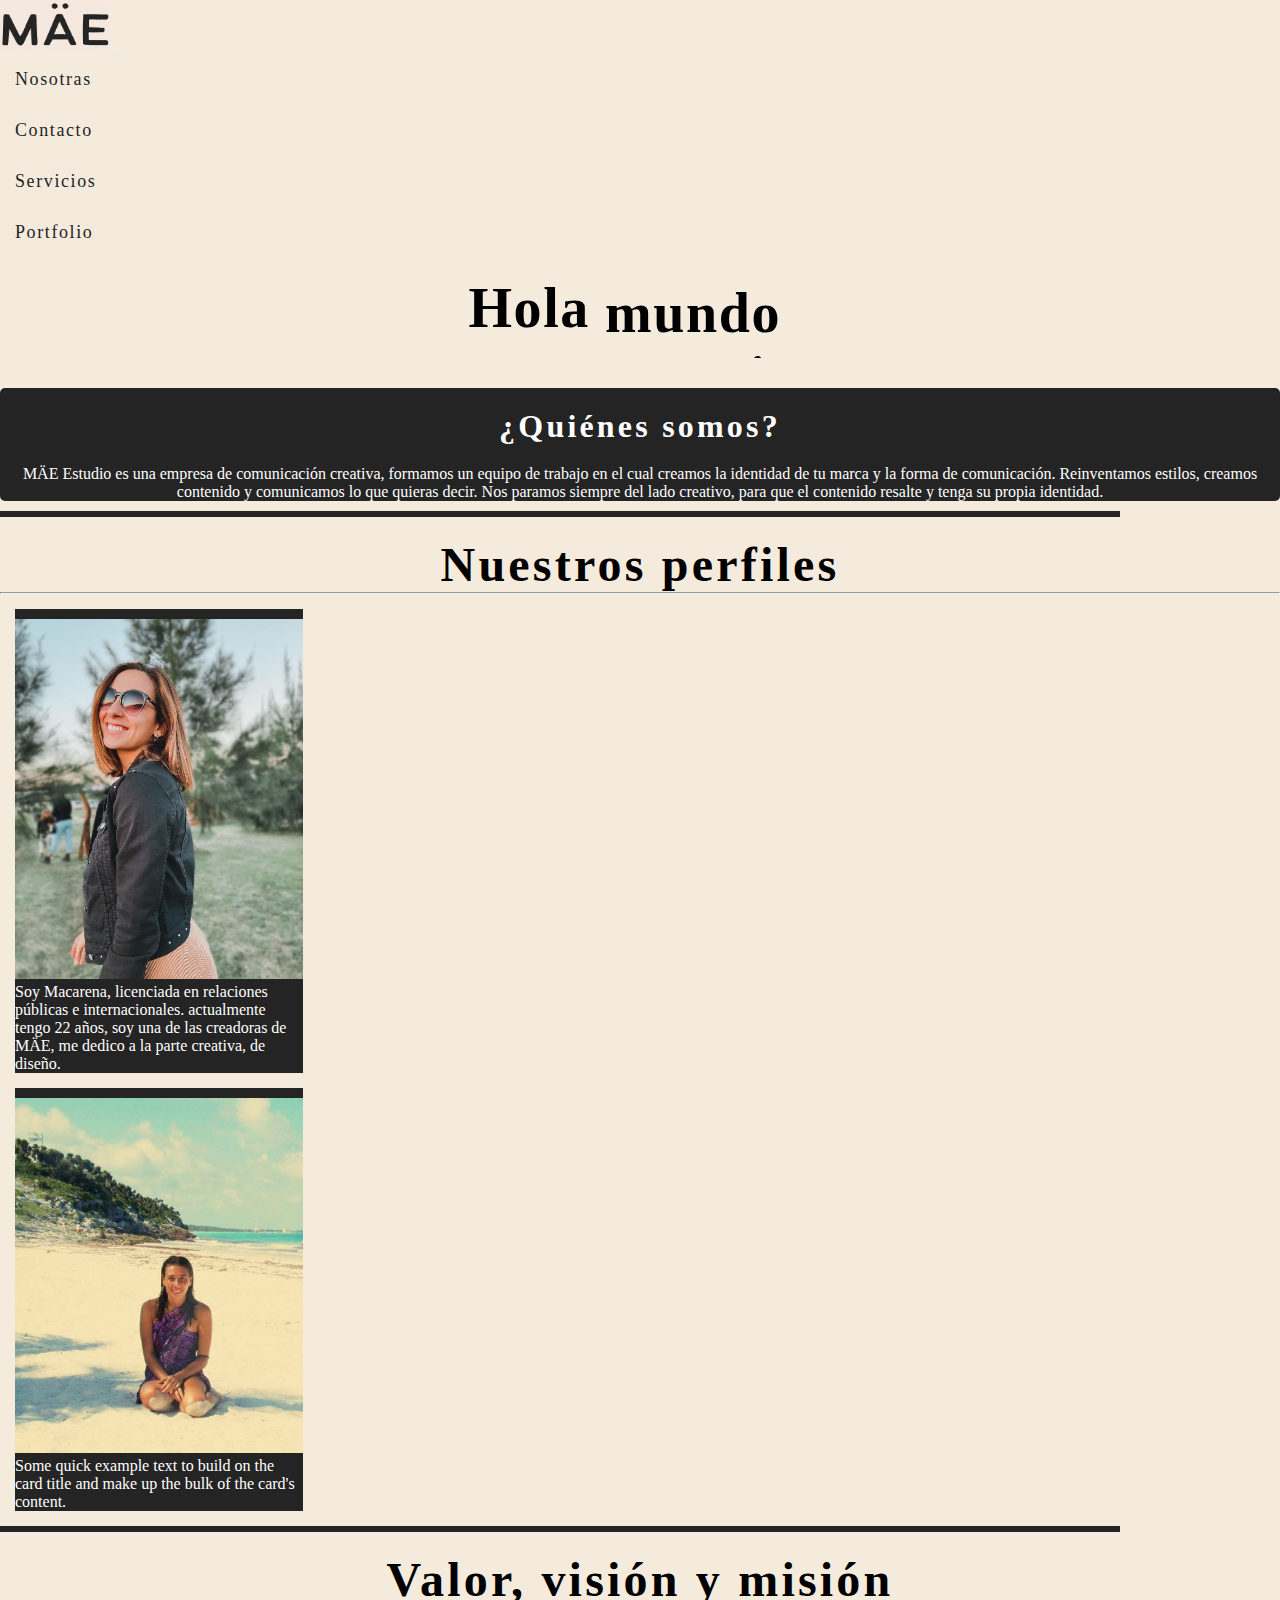
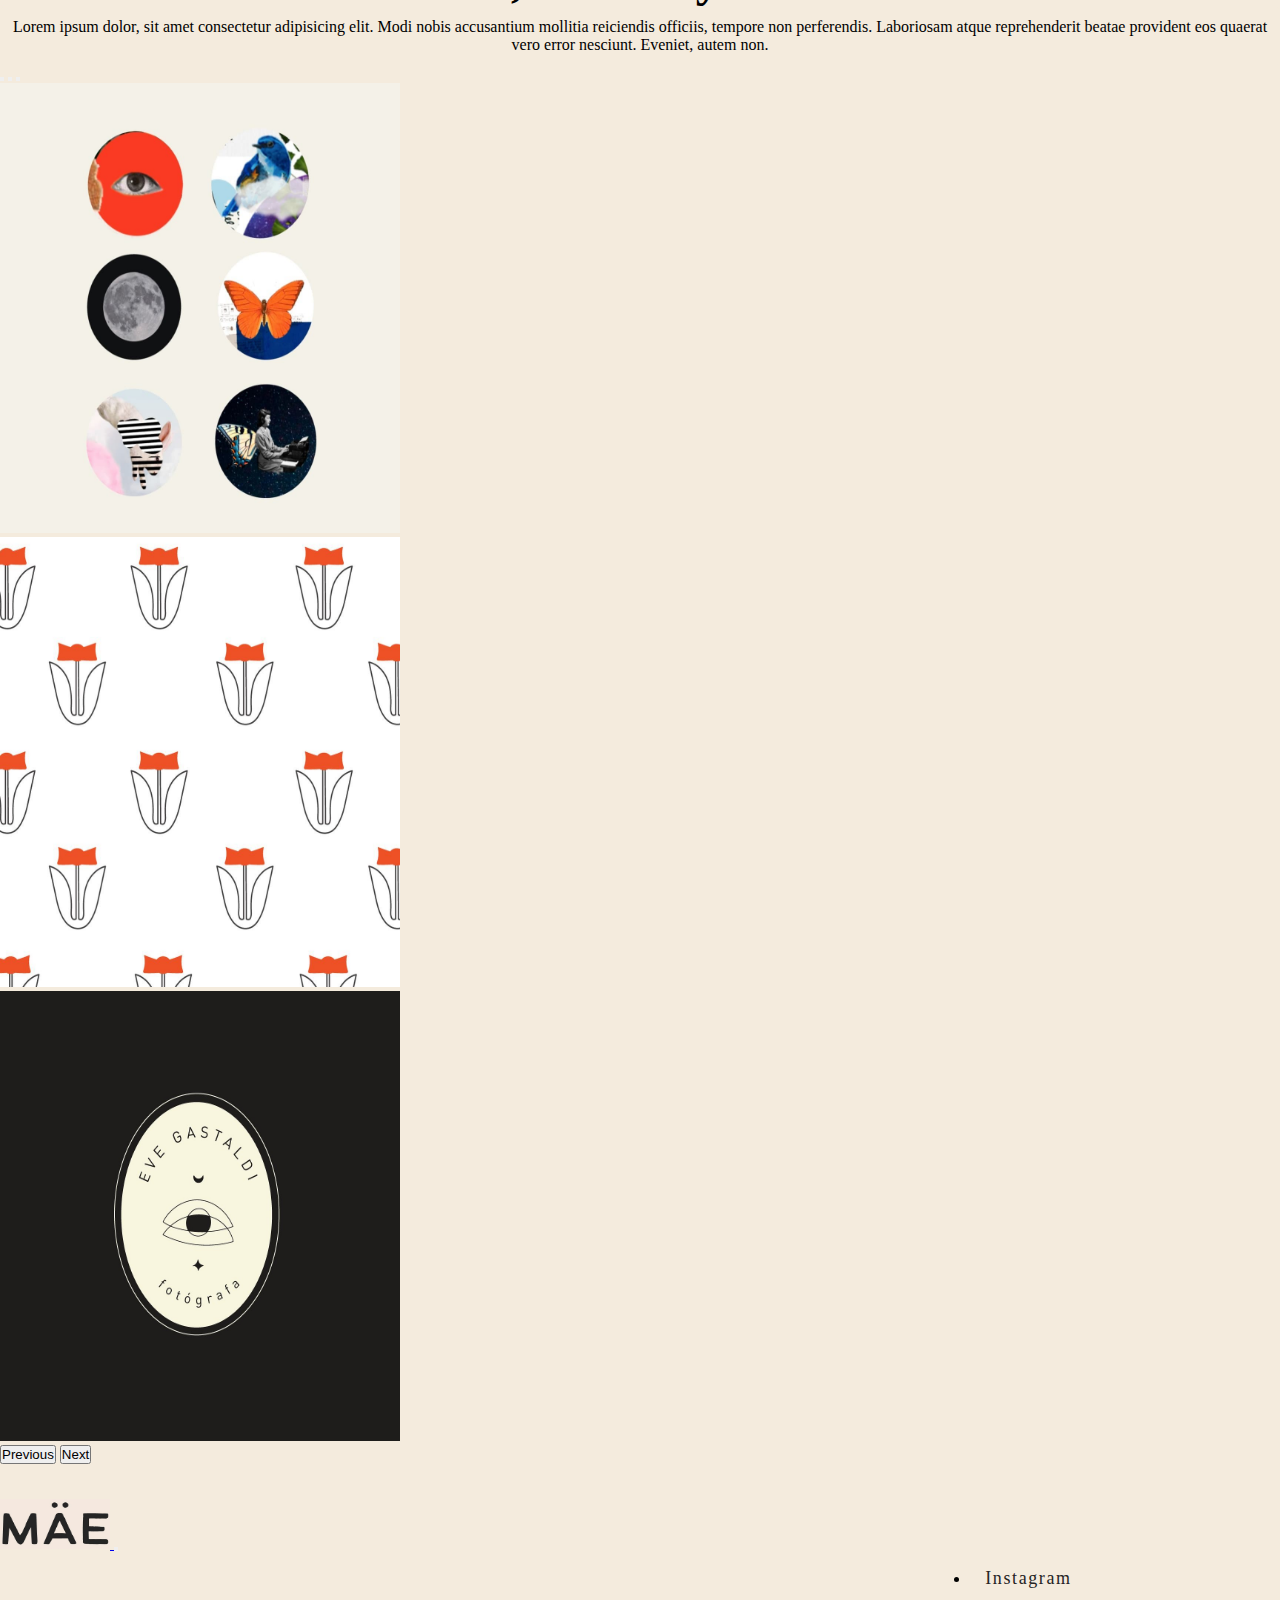
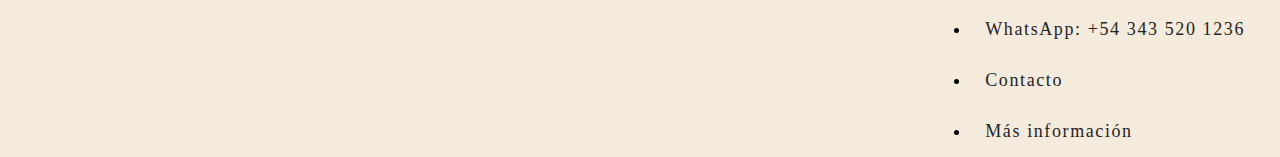
==== commit e6e219e8: "Avance hasta servicios" ====
--- a/Sass live/pagina/index.html
+++ b/Sass live/pagina/index.html
@@ -9,33 +9,34 @@
     <link rel="stylesheet" href="../main.css">
     <title>Estudio MÄE - home</title>
 </head>
-<body class="body bodyColor">
+<body class="body">
   <div class="sticky-sm-top">
     <header>
-        <nav class="navbar navbar-expand-lg nav ">
-            <div class="container-fluid">
-                <a class="navbar-brand" href="#">
-                    <img src="../img/logo.jpg" alt="" width="110" height="50" class="d-inline-block align-text-top">
-                </a>
-              <div class="collapse navbar-collapse nav__div" id="navbarNav">
-                <ul class="navbar-nav">
-                  <li class="nav-item nav__li">
-                    <a class="nav-link active nav__a" aria-current="page" href="./index.html">Nosotras</a>
-                  </li>
-                  <li class="nav-item nav__li ">
-                    <a class="nav-link active nav__a" href="../html/portfolio.html">Portfolio</a>
-                  </li>
-                  <li class="nav-item nav__li">
-                    <a class="nav-link active nav__a" href="../html/contacto.html">Contacto</a>
-                  </li>
-                  <li class="nav-item nav__li">
-                    <a class="nav-link active nav__a" href="../html/servicios.html">Servicios</a>
-                  </li>
-                </ul>
-              </div>
-            </div>
-          </nav>
-     </header>
+      <nav class="navbar navbar-expand-lg navbar-light nav sticky-sm-top">
+        <div class="container-fluid">
+          <a class="navbar-brand" href="#"> <img src="../img/logo.jpg" alt="Logo de MÄE estudio" width="110px" height="50px"></a>
+          <button class="navbar-toggler" type="button" data-bs-toggle="collapse" data-bs-target="#navbarNav" aria-controls="navbarNav" aria-expanded="false" aria-label="Toggle navigation">
+            <span class="navbar-toggler-icon"></span>
+          </button>
+          <div class="collapse navbar-collapse justify-content-end" id="navbarNav">
+            <ul class="navbar-nav">
+              <li class="nav-item nav__li">
+                <a class="nav-link nav__a active" aria-current="page" href="./index.html">Nosotras</a>
+              </li>
+              <li class="nav-item nav__li">
+                <a class="nav-link nav__a active" href="./contacto.html">Contacto</a>
+              </li>
+              <li class="nav-item nav__li">
+                <a class="nav-link nav__a active" href="./servicios.html">Servicios</a>
+              </li>
+              <li class="nav-item nav__li">
+                <a class="nav-link nav__a active" href="./portfolio.html">Portfolio</a>
+              </li>
+            </ul>
+          </div>
+        </div>
+      </nav>
+  </header>
   </div>
     <main>
         <section>
@@ -67,24 +68,44 @@
 
         <section class="container-fluid">
             <div class="row">
-                <h2 class="col-md-12 perfiles">Perfiles</h2>
+                <h2 class="col-md-12 perfiles">Nuestros perfiles</h2>
                 <hr>
+            </div> 
+            <div class="container-fluid">
+              <div class="row justify-content-around">
+                <div class="card col-md-6 col-sd-12 perfilNew" style="width: 18rem;">
+                  <img src="../img/maca.jpg" class="card-img-top" alt="Imagen de perfil de Macarena">
+                  <div class="card-body">
+                    <p class="card-text perfilNew_p">Soy Macarena, licenciada en relaciones públicas e internacionales. actualmente tengo 22 años, soy una de las creadoras de MÄE, me dedico a la parte creativa, de diseño.</p>
+                  </div>
+                </div>
+                <div class="card col-md-4 col-sd-12 perfilNew" style="width: 18rem;">
+                  <img src="../img/eri.jpg" class="card-img-top" alt="Imagen de perfil de Macarena">
+                  <div class="card-body">
+                    <p class="card-text perfilNew_p">Some quick example text to build on the card title and make up the bulk of the card's content.</p>
+                  </div>
+                </div>
+              </div>
             </div>
+            <!--
             <div class="row perfiles_tittle">
                 <h3 class="col-md-12 fs-1">Macarena</h3>
             </div>
             <div class="row">
                 <img src="../img/maca.jpg" alt="Imagen de perfil de Macarena" class="perfiles_img col-md-4 col-sm-12" data-aos="fade-right" data-aos-duration="2000">
-                 <p class="col-md-8 perfiles_p col-sm-12 ">Lorem ipsum dolor, sit amet consectetur adipisicing elit. Ab soluta excepturi quidem natus vel error? Aperiam ab numquam reiciendis error sed, laborum deleniti expedita voluptatibus alias corrupti ipsa accusamus eum fugit necessitatibus odit inventore dicta voluptatem earum ea modi, quos, iure quibusdam! Consequatur recusandae sunt dolore dolorem magnam animi cumque beatae eos nulla non, hic, ex iusto ut unde nemo numquam, accusantium voluptatem? Repudiandae, blanditiis quaerat exercitationem quas ipsa porro iure aliquam laborum minus distinctio iusto molestias nihil harum quod.</p>
+                 <p class="col-md-8 perfiles_p col-sm-12 ">Soy Macarena, licenciada en relaciones públicas e internacionales. actualmente tengo 22 años, soy una de las creadoras de MÄE, me dedico a la parte creativa, de diseño.
+                 Me encantan las actividades al aire libre, me inspiro en mi dia a día para trabajar, siempre busco cosas cotidianas que hagan que mi día sea especial e intento llevarlo a mi trabajo.
+                 Mis sueño es conocer todas las provincias de Argentina y poder inspirarme en cada una para seguir creciendo creativamente.</p>
             </div>
             <div class="row perfiles_tittle">
                 <h3 class="col-md-12 fs-1">Erika</h3>
             </div>
             <div class="row">
-                <p class="col-md-8 perfiles_p col-sm-12">Lorem ipsum, dolor sit amet consectetur adipisicing elit. Dolore porro asperiores quas vel sequi voluptatibus eius praesentium dolorem, mollitia adipisci iure debitis dignissimos tempore ullam repudiandae omnis ut eveniet recusandae temporibus veniam ipsum sunt quis? Deserunt, ducimus sapiente voluptatum fuga et animi quam ab placeat. Cum soluta est, dolorum accusantium quas veniam laudantium eius. Pariatur quae nesciunt provident vero, culpa quidem ipsum dolorem veniam voluptates explicabo vel ab harum atque accusantium impedit sed eum dolorum quisquam cum dicta hic consequatur, tempore molestias doloremque? Quo a error non, vitae quia quam voluptates assumenda, optio eaque unde, blanditiis dolorum facere dicta perspiciatis!</p>
+                <p class="col-md-8 perfiles_p">Lorem ipsum, dolor sit amet consectetur adipisicing elit. Dolore porro asperiores quas vel sequi voluptatibus eius praesentium dolorem, mollitia adipisci iure debitis dignissimos tempore ullam repudiandae omnis ut eveniet recusandae temporibus veniam ipsum sunt quis? Deserunt, ducimus sapiente voluptatum fuga et animi quam ab placeat. Cum soluta est, dolorum accusantium quas veniam laudantium eius. Pariatur quae nesciunt provident vero, culpa quidem ipsum dolorem veniam voluptates explicabo vel ab harum atque accusantium impedit sed eum dolorum quisquam cum dicta hic consequatur, tempore molestias doloremque? Quo a error non, vitae quia quam voluptates assumenda, optio eaque unde, blanditiis dolorum facere dicta perspiciatis!</p>
                 <img src="../img/eri.jpg" alt="Imagen de perfil de Erika" class="perfiles_img col-md-4 col-sm-12" data-aos="fade-left" data-aos-duration="2000">
-            </div>
+            </div>-->
         </section>
+        
         <hr class="container historia_hr">
 
         <!--Tercer section-->
--- a/Sass live/main.css
+++ b/Sass live/main.css
@@ -10,6 +10,10 @@
   overflow-x: hidden;
 }
 
+#colorNav {
+  background-color: #f4ebdd;
+}
+
 .nav {
   background-color: #f4ebdd;
 }
@@ -18,9 +22,7 @@
   display: -webkit-box;
   display: -ms-flexbox;
   display: flex;
-  -webkit-box-pack: end;
-      -ms-flex-pack: end;
-          justify-content: flex-end;
+  justify-self: flex-end;
   padding-right: 20px;
 }
 
@@ -32,6 +34,7 @@
   color: #252424;
   letter-spacing: 0.1rem;
   font-size: large;
+  text-decoration: none;
 }
 
 .nav__a:hover {
@@ -79,8 +82,8 @@
   font-weight: bold;
 }
 
-.footer a {
-  font-size: 11px;
+.footer {
+  padding-top: 35px;
 }
 
 @-webkit-keyframes cambiar {
@@ -140,12 +143,6 @@
   }
   100% {
     margin-top: -35px;
-  }
-}
-
-@media screen and (min-width: 320px) {
-  .bodyColor {
-    background-color: aqua;
   }
 }
 
@@ -223,6 +220,15 @@
   text-align: center;
 }
 
+.perfilNew {
+  background-color: #252424;
+  padding-top: 10px;
+}
+
+.perfilNew_p {
+  color: white;
+}
+
 .perfiles, .valor_titulo {
   display: -webkit-box;
   display: -ms-flexbox;
@@ -281,4 +287,55 @@
   -webkit-animation: desaparecer;
           animation: desaparecer;
 }
+
+.boton {
+  background-color: #242525;
+  border: solid #242525;
+  margin: 15px;
+  margin-bottom: 150px;
+}
+
+.form {
+  background-color: beige;
+}
+
+.card, .card_info {
+  margin: 15px;
+}
+
+.card_p {
+  color: #242525;
+}
+
+.card_info {
+  color: #242525;
+}
+
+.servicios {
+  background-color: #242525;
+  color: #f4ebdd;
+}
+
+.servicios_a, .servicios_logo {
+  color: #f4ebdd;
+  letter-spacing: 0.1rem;
+  font-size: large;
+  text-decoration: none;
+}
+
+.servicios_logo {
+  font-size: 50px;
+}
+
+.formsServicios_h2 {
+  margin-top: 50px;
+}
+
+.formsServicios_btn {
+  background-color: #f4ebdd;
+  width: 100px;
+  border: solid #f4ebdd;
+  color: #242525;
+  margin: 10px;
+}
 /*# sourceMappingURL=main.css.map */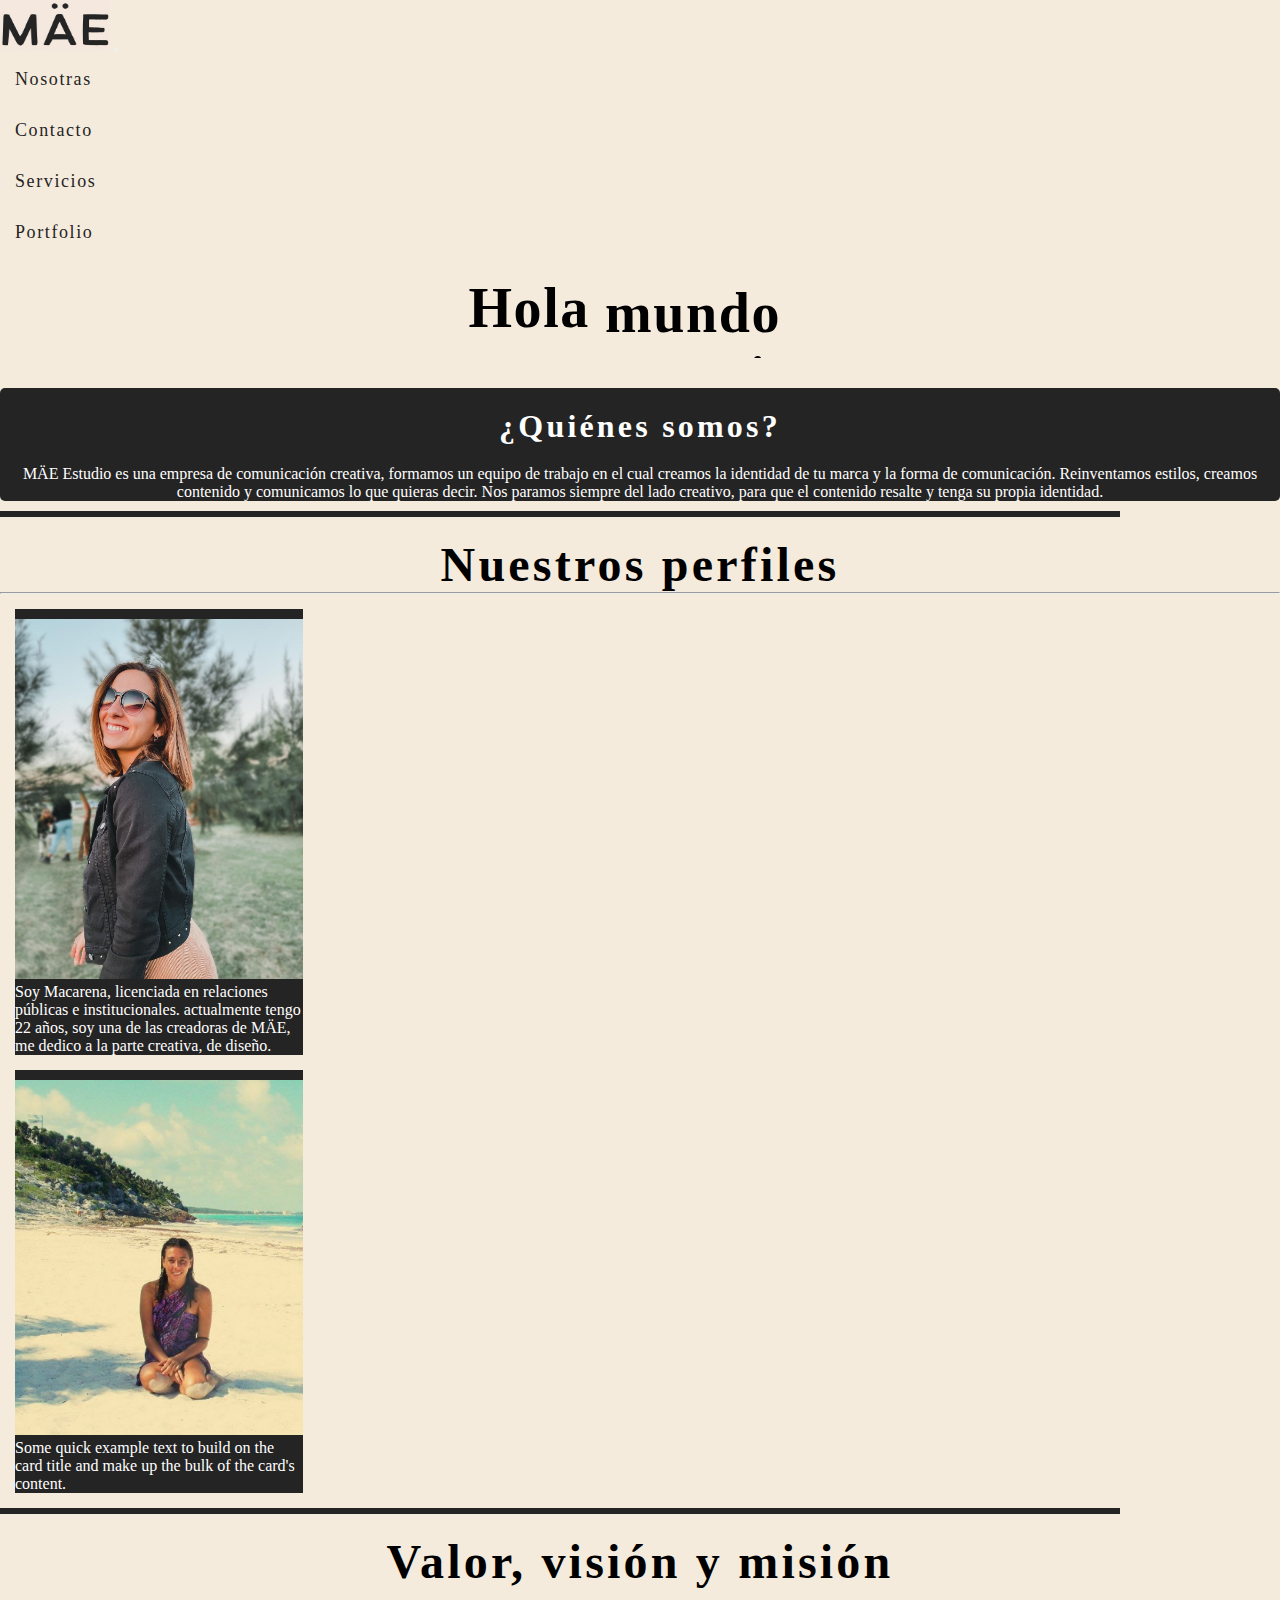
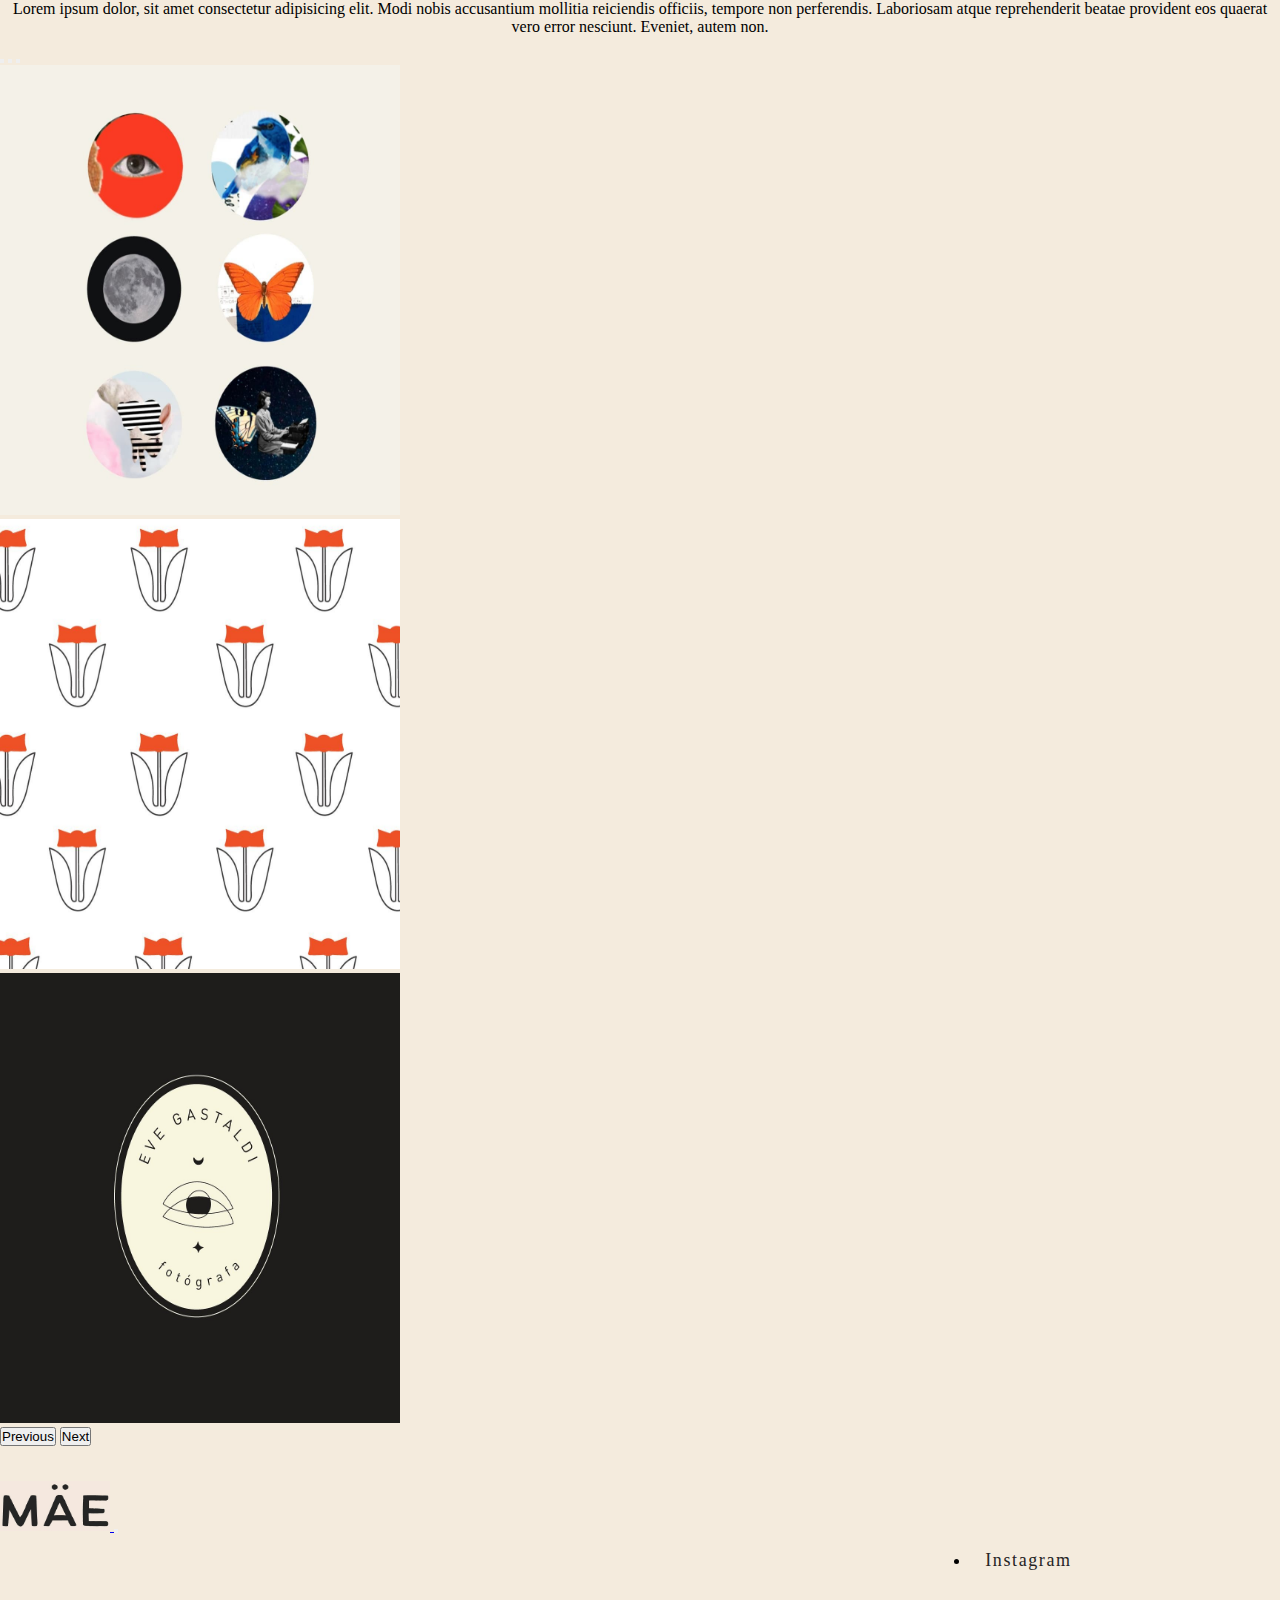
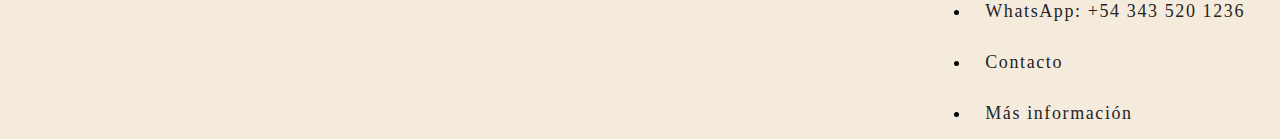
==== commit 8ce2ea14: "Avances jueves 17/2" ====
--- a/Sass live/pagina/index.html
+++ b/Sass live/pagina/index.html
@@ -76,7 +76,7 @@
                 <div class="card col-md-6 col-sd-12 perfilNew" style="width: 18rem;">
                   <img src="../img/maca.jpg" class="card-img-top" alt="Imagen de perfil de Macarena">
                   <div class="card-body">
-                    <p class="card-text perfilNew_p">Soy Macarena, licenciada en relaciones públicas e internacionales. actualmente tengo 22 años, soy una de las creadoras de MÄE, me dedico a la parte creativa, de diseño.</p>
+                    <p class="card-text perfilNew_p">Soy Macarena, licenciada en relaciones públicas e institucionales. actualmente tengo 22 años, soy una de las creadoras de MÄE, me dedico a la parte creativa, de diseño.</p>
                   </div>
                 </div>
                 <div class="card col-md-4 col-sd-12 perfilNew" style="width: 18rem;">
